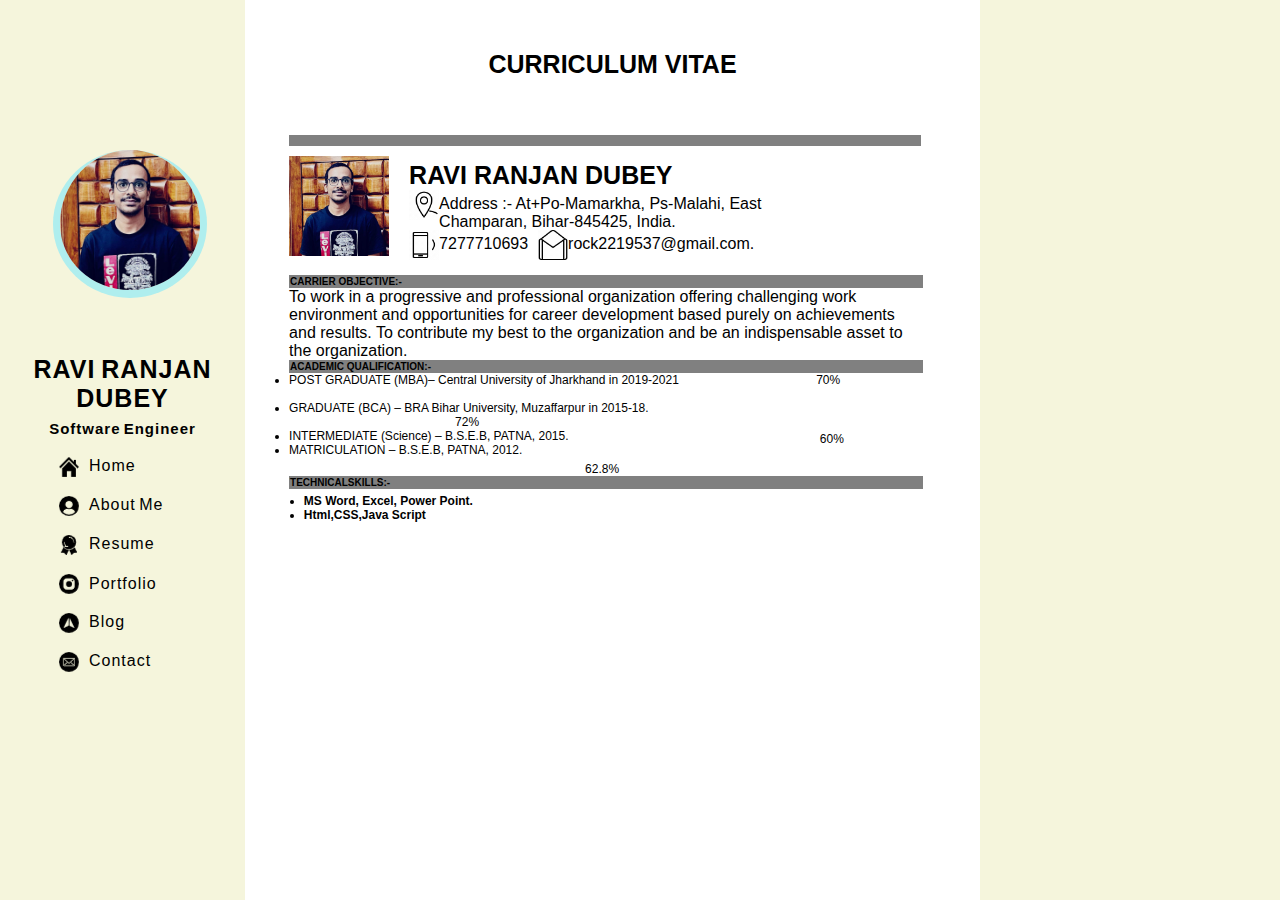
==== index.html @ 03d7bc8d "redo" ====
<!DOCTYPE html>
<html lang="en">
    <head>
        <title >
            Ravi Ranjan Dubay
        </title>
        <link rel="stylesheet" href="css/style.css">
        <link rel="apple-touch-icon" sizes="180x180" href="Assets/Images/apple-touch-icon.png">
        <link rel="icon" type="image/png" sizes="32x32" href="Assets/Images/favicon-32x32.png">
        <link rel="icon" type="image/png" sizes="16x16" href="Assets/Images/favicon-16x16.png">
        <link rel="manifest" href="Assets/Images/site.webmanifest">
        <link rel="mask-icon" href="Assets/Images/safari-pinned-tab.svg" color="#5bbad5">
        <meta name="msapplication-TileColor" content="#da532c">
        <meta name="theme-color" content="#ffffff">   
    <style>
        *{
    margin: 0;
    padding: 0;
}
body{
    font-family: sans-serif;
}
.Main-Div{
    display: flex;
    height: 100vh;
    width: 100%;
}

.row-1{
    letter-spacing: 1px;
    /* font-family: sans-serif; */
    word-spacing: -2px;
    width: 25%;
    background-color: beige;

}
.profile-img{
    border-right: 7px solid paleturquoise;
    height: 140px;
    width: 140px;
    border-radius: 50%;
    position: absolute;
    margin: 150px -70px;
    border-bottom: 8px solid paleturquoise;
    border-left: 7px solid paleturquoise;
}
#img-pro{
    position: relative;
    text-align: center;
    height: 30%;
    background-image: url("resume-bg-59c9a973e40d0dc42d9bb608677236d5.webp");
}
#p-name{
    font-size: 25px;
    text-align: center;
    margin-top: 85px;
    text-transform: uppercase;
    font-weight: 600;
    /* font-family: sans-serif; */
}
#p-soft{
    font-size: 15px;
    text-align: center;
    font-weight: 600;
    margin-top: 7px;
    
}
#ul-1{
    list-style-type: none;
    margin-top: 10px;
    width: 60%;
   
}

#div-list{
    display: flex;
    justify-content: center;

}
#anchor-tag{
    display: contents;
    text-decoration: none;
    color: black;
    height: 39px;
    width: 100%;
    padding: 10px;
}
.list-home{
    height: 39px;
    width: 100%;
    display: flex;
    align-items: center;

}
 #img{
    padding: 10px
} 
#list-cont{
    width: 100%;
    height: 100%;
    margin-top: 20px;
}
#ul-1>li:hover{
    background-color:darkturquoise ;
    border-top-left-radius: 25px;
    border-bottom-left-radius: 25px;
    height: 39px;
    width: 100%;
}


/* row to Starting Here*/

#Row-2-Main-Div{
    width: 75%;
    border-right: 300px solid beige;
}
#head{
    text-align: center;
    font-size:25px;
    font-weight: 600;
    top: 5.5%;
    position: relative;
    height: 15%
}
#HrResume{
    left: 6%;
    width: 86%;
    position: relative;
    font-weight: 600;
    background-color: gray;
    height: 11px;
}
#ImageDiv{
    display: flex;
    top: 10px;
    left: 6%;
    position: relative;
    width: 87%;
}

#imgpro{
    width: 100px;
}
#ResName{
    font-size: 25px;
    font-weight: 600;
    text-transform: uppercase;
}
#detailImg{
    width: 30px;
}
#contact{
    display: flex;
    position: relative;
    top: 4px;
}
#details{
    position: relative;
    top: 5px;
}
#gmailDiv{
    display: flex;
    position: relative;
    left: 10px;
}
#text{
    height: 94px;
    width: 64%;
    top: 5px;
    position: relative;
    left: 20px;
}
#CarObj{
    left: 6%;
    width: 86%;
    background-color: grey;
    position: relative;
    height: 11px;
    padding: 1px;
}
#Carries{
    font-size: 10px;
    position: relative;
    font-weight: 600;
    top: 25px;
}
#textok{
    top: 25px;
    width: 86%;
    position: relative;
    left: 6%;
}
#ul-list{
    position: relative;
    width: 86%;
    left: 6%;
    top: 25px;
    font-size: 12px;
}
#PercentagePG{
    position: relative;
    left: 134px;
}
#PercentageGraduation{
    position: relative;
    left: 166px;
}
#PercentageInter{
    position: relative;
    left: 248px;
    top: 3px;
}
#PercentageMatri{
    position: relative;
    left: 296px;
    top: 5px;
}
.linePg {
    height: 3.5px;
    background: grey;
    position: absolute;
    top: 8px;
    left: 472px;     
}
.lineGraduation{
    height: 3.5px;
    background: grey;
    position: absolute;
    top: 22px;
    left: 472px;
}
.lineInter{
    height: 3.5px;
    background: grey;
    position: absolute;
    top: 38px;
    left: 470px;
}
.lineMtric{
    height: 3.5px;
    background: grey;
    position: absolute;
    top: 52px;
    left: 470px;

}
#line_r{
    /* -webkit-animation: line_r_animation 3s infinite; */
    animation: line_r_animation 3s infinite;
  }
  @keyframes line_r_animation {
    0%   {left: calc(2% + 50px); width: 0px;}
    35%   {left: calc(2% + 0px); width: 50px;}
    70%   {left: calc(2% + 0px); width: 0px;}
    100%   {left: calc(2% + 0px); width: 0px;}
}
@-webkit-keyframes line_r_animation {
    0%   {right: calc(2% + 50px); width: 0px;}
    35%   {right: calc(2% + 0px); width: 50px;}
    70%   {right: calc(2% + 0px); width: 0px;}
    100%   {right: calc(2% + 0px); width: 0px;}
}
@keyframes line_r_animation {
    0%   {right: calc(2% + 50px); width: 0px;}
    35%   {right: calc(2% + 0px); width: 50px;}
    70%   {right: calc(2% + 0px); width: 0px;}
    100%   {right: calc(2% + 0px); width: 0px;}
}
/* graduation Animation Start Here...... */
#line_gradu{
    /* -webkit-animation: line_r_animation 3s infinite; */
    animation: line_gradu_animation 3s infinite;
  }
  @keyframes line_gradu_animation {
    0%   {left: calc(2% + 50px); width: 0px;}
    35%   {left: calc(2% + 0px); width: 50px;}
    70%   {left: calc(2% + 0px); width: 0px;}
    100%   {left: calc(2% + 0px); width: 0px;}
}
@-webkit-keyframes line_gradu_animation {
    0%   {right: calc(2% + 50px); width: 0px;}
    35%   {right: calc(2% + 0px); width: 50px;}
    70%   {right: calc(2% + 0px); width: 0px;}
    100%   {right: calc(2% + 0px); width: 0px;}
}
@keyframes line_gradu_animation {
    0%   {right: calc(2% + 50px); width: 0px;}
    35%   {right: calc(2% + 0px); width: 50px;}
    70%   {right: calc(2% + 0px); width: 0px;}
    100%   {right: calc(2% + 0px); width: 0px;}
}

#line_inter{
        /* -webkit-animation: line_r_animation 3s infinite; */
        animation: line_gradu_animation 3s infinite;
    }
    @keyframes line_inter_animation {
      0%   {left: calc(2% + 50px); width: 0px;}
      35%   {left: calc(2% + 0px); width: 50px;}
      70%   {left: calc(2% + 0px); width: 0px;}
      100%   {left: calc(2% + 0px); width: 0px;}
  }
  @-webkit-keyframes line_inter_animation {
      0%   {right: calc(2% + 50px); width: 0px;}
      35%   {right: calc(2% + 0px); width: 50px;}
      70%   {right: calc(2% + 0px); width: 0px;}
      100%   {right: calc(2% + 0px); width: 0px;}
  }
  @keyframes line_inter_animation {
      0%   {right: calc(2% + 50px); width: 0px;}
      35%   {right: calc(2% + 0px); width: 50px;}
      70%   {right: calc(2% + 0px); width: 0px;}
      100%   {right: calc(2% + 0px); width: 0px;}
  }
#line_matric{
    /* -webkit-animation: line_r_animation 3s infinite; */
    animation: line_matric_animation 3s infinite;
  }
  @keyframes line_matric_animation {
    0%   {left: calc(2% + 50px); width: 0px;}
    35%   {left: calc(2% + 0px); width: 50px;}
    70%   {left: calc(2% + 0px); width: 0px;}
    100%   {left: calc(2% + 0px); width: 0px;}
}
@-webkit-keyframes line_matric_animation {
    0%   {right: calc(2% + 50px); width: 0px;}
    35%   {right: calc(2% + 0px); width: 50px;}
    70%   {right: calc(2% + 0px); width: 0px;}
    100%   {right: calc(2% + 0px); width: 0px;}
}
@keyframes line_matric_animation {
    0%   {right: calc(2% + 50px); width: 0px;}
    35%   {right: calc(2% + 0px); width: 50px;}
    70%   {right: calc(2% + 0px); width: 0px;}
    100%   {right: calc(2% + 0px); width: 0px;}
}

#skillobj{
    left: 6%;
    width: 86%;
    background-color: grey;
    position: relative;
    height: 11px;
    padding: 1px;
    top: 5px;
}
#skill{
    font-size: 10px;
    position: relative;
    font-weight: 600;
    top: 25px;
}
#Ul-Skill{
    position: relative;
    width: 86%;
    left: 8%;
    top: 10px;
    font-size: 12px;
}
    </style>
    </head>
    <body id="body">
        <!-- cmmnt -->
        <div class="Main-Div">
            <div class="row-1">
                <div id="img-pro" >
                    <a href="Assets/ravi.jpg" target="_blank" >
                    <img src="Assets/ravi.jpg" class="profile-img" title="View Profile Picture" alt="Profile Picture Not Found">
                </a>
                </div>
                <div id="p-name">
                    Ravi Ranjan Dubey
                </div>
                <div id="p-soft">
                    Software Engineer
                </div>
                <div id="div-list">
                    <ul id="ul-1">
                        <li>
                           <div class="list-home">
                            <a href="file:///C:/Users/dhana/Desktop/Workshop/Resume/Home-done/index.html" target="_blank" id="anchor-tag">
                                <img src="Assets/Png-Icons/home-2490.png" id="img" alt="Icon Not Found">
                                <div id="list-cont">Home</div>
                            </a> 
                            </div>
                        </li>
                        <li>
                            <div class="list-home">
                                <a href="https://www.google.com/" target="_blank" id="anchor-tag">
                                    <img src="Assets/Png-Icons/user-3296.png" id="img" alt="Icon Not Found">
                                   <div id="list-cont"> About Me</div>
                                </a> 
                            </div>
                        </li>
                        <li>
                            <div class="list-home">
                                <a href="Assets/Ravi-Ranjan-Dubey-Resume.pdf"target="_blank"  id="anchor-tag">
                                    <img src="Assets/Png-Icons/badge-1333.png" id="img" alt="Icon Not Found">
                                   <div id="list-cont"> Resume</div>
                                </a> 
                            </div>
                        </li>
                        <li>
                            <div class="list-home">   
                             <a href="https://www.google.com/" target="_blank" id="anchor-tag">
                                <img src="Assets/Png-Icons/instagram-logo-3289.png" id="img" alt="Icon Not Found">
                               <div> Portfolio</div>
                            </a> 
                            </div>
                        </li>
                        <li>
                            <div class="list-home">
                                <a href="https://www.google.com/" target="_blank" id="anchor-tag">
                                    <img src="Assets/Png-Icons/north-arrow-5289.png" id="img" alt="Icon Not Found">
                                    <div id="list-cont">Blog</div>                              </a> 
                            </div>
                        </li>
                        <li>
                            <div class="list-home">
                                <a href="https://www.google.com/" target="_blank" id="anchor-tag">
                                    <img src="Assets/Png-Icons/mail-5709.png" id="img" alt="Icon Not Found">
                                    <div id="list-cont">Contact</div>
                                </a> 
                            </div>
                        </li>
                    </ul>
                </div>
            </div>
            <div id="Row-2-Main-Div">
                <div id="head">
                    CURRICULUM VITAE
                </div>
                <div id="HrResume"></div>
                <div id="ImageDiv">
                    <div>
                        <img src="Assets/ravi.jpg"  id="imgpro" alt="Image Not Found">
                    </div>
                    <div id="text">
                        <div id="ResName">
                            Ravi Ranjan Dubey
                        </div>
                        <div style="display: flex;">
                            <div>
                                <img src="Assets/Animations/icons8-address.gif" id="detailImg" alt="Animation Not Found"></div>
                            <div id="details">
                                Address :- At+Po-Mamarkha, Ps-Malahi, East Champaran, Bihar-845425, India.
                            </div>
                        </div>
                        <div  id="contact">
                            <div>
                                <img src="Assets/Animations/icons8-phonelink-ring.gif" id="detailImg" alt="Animation not found">
                            </div>
                            <div id="details">
                                7277710693
                            </div>
                         <div id="gmailDiv">
                            <div>
                                <img src="Assets/Animations/icons8-gmail.gif" id="detailImg" alt="img not found">
                            </div>
                            <div  id="details">
                                rock2219537@gmail.com.
                            </div>
                        </div>
                        </div>
                    </div>
                </div>
                <div id="Carries">
                    <div id="CarObj">
                        CARRIER OBJECTIVE:-
                    </div>
                </div>
                <div id="textok">
                    To work in a progressive and professional organization offering challenging work environment and opportunities for career development based purely on achievements and results. To contribute my best to the organization and be an indispensable asset to the organization. 
                </div>
                <div id="Carries">
                    <div id="CarObj">
                        ACADEMIC QUALIFICATION:-
                    </div>
                </div>
                <div>
                    <ul id="ul-list">
                        <li >
                            <span>POST GRADUATE (MBA)– Central University of Jharkhand in 2019-2021</span> 
                            <span id="line_r" class="linePg"> </span>
                             <span id="PercentagePG">
                                70%
                             </span>
                         </li>
                         <br>
                        <li >
                            GRADUATE (BCA) – BRA Bihar University, Muzaffarpur in 2015-18.
                        </li>
                        <div id="line_gradu" class="lineGraduation"> </div>
                        <span id="PercentageGraduation">
                            72%
                        </span>
                        <br>
                        <li >
                            INTERMEDIATE (Science) – B.S.E.B, PATNA, 2015.
                            <div id="line_inter" class="lineInter"> </div>
                         <span id="PercentageInter"> 
                            60%
                        </span>
                        <br>
                        <li > 
                            MATRICULATION – B.S.E.B, PATNA, 2012.
                        </li>
                            <div id="line_matric" class="lineMtric"> 
                            </div>
                             <span id="PercentageMatri"> 
                                62.8%
                            </span>
                    </ul>
                </div>
                <div id="skill">
                    <div id="skillobj">
                        TECHNICALSKILLS:-
                    </div>
                    <div>
                        <ul id="Ul-Skill">
                            <li>MS Word, Excel, Power Point.</li>
                            <li>Html,CSS,Java Script</li>
                        </ul>
                    </div>
                </div>
            </div>
        </div>
    </body>
</html>
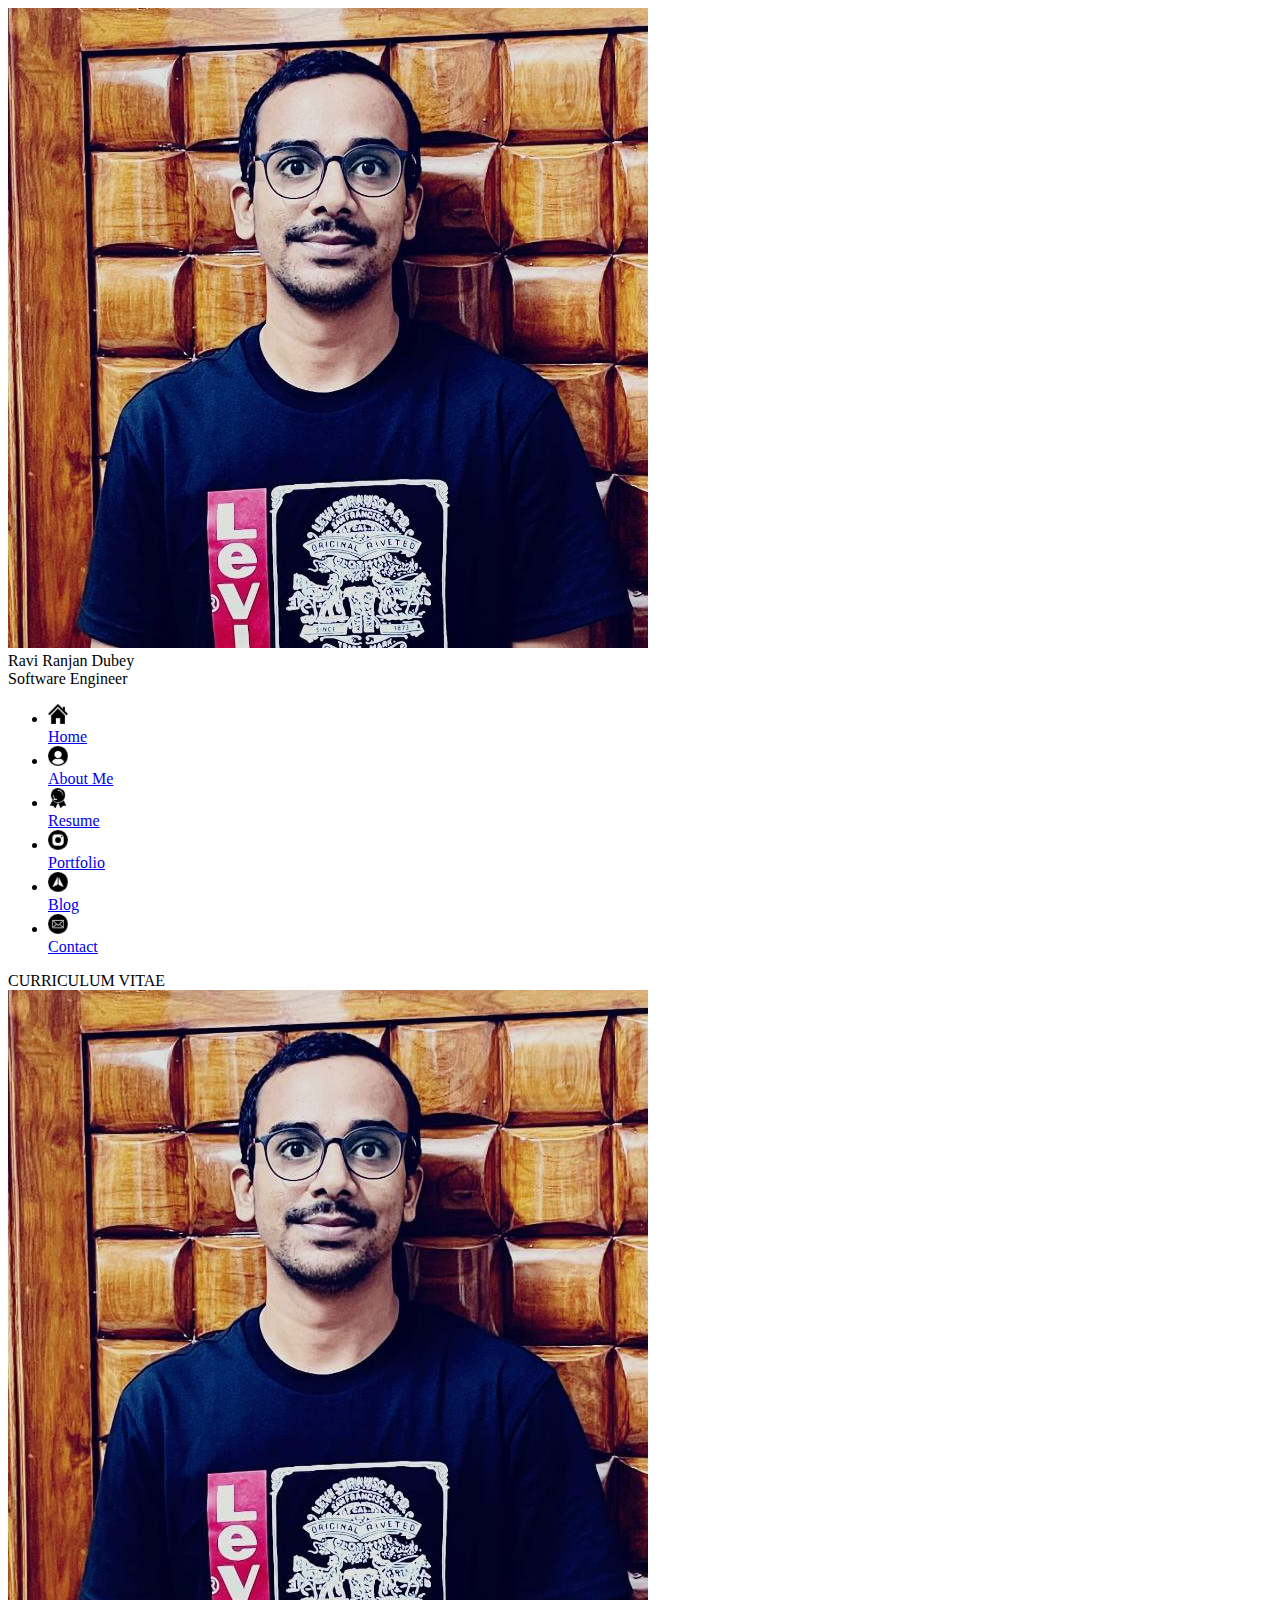
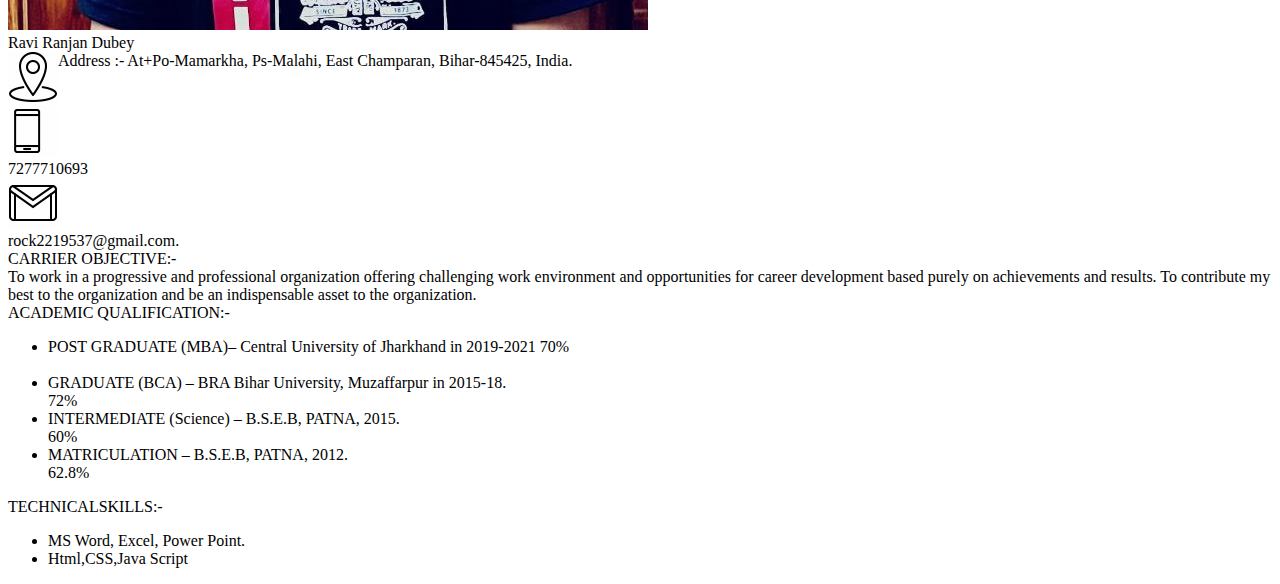
==== commit e0e4da87: "Update index.html" ====
--- a/index.html
+++ b/index.html
@@ -11,354 +11,7 @@
         <link rel="manifest" href="Assets/Images/site.webmanifest">
         <link rel="mask-icon" href="Assets/Images/safari-pinned-tab.svg" color="#5bbad5">
         <meta name="msapplication-TileColor" content="#da532c">
-        <meta name="theme-color" content="#ffffff">   
-    <style>
-        *{
-    margin: 0;
-    padding: 0;
-}
-body{
-    font-family: sans-serif;
-}
-.Main-Div{
-    display: flex;
-    height: 100vh;
-    width: 100%;
-}
-
-.row-1{
-    letter-spacing: 1px;
-    /* font-family: sans-serif; */
-    word-spacing: -2px;
-    width: 25%;
-    background-color: beige;
-
-}
-.profile-img{
-    border-right: 7px solid paleturquoise;
-    height: 140px;
-    width: 140px;
-    border-radius: 50%;
-    position: absolute;
-    margin: 150px -70px;
-    border-bottom: 8px solid paleturquoise;
-    border-left: 7px solid paleturquoise;
-}
-#img-pro{
-    position: relative;
-    text-align: center;
-    height: 30%;
-    background-image: url("resume-bg-59c9a973e40d0dc42d9bb608677236d5.webp");
-}
-#p-name{
-    font-size: 25px;
-    text-align: center;
-    margin-top: 85px;
-    text-transform: uppercase;
-    font-weight: 600;
-    /* font-family: sans-serif; */
-}
-#p-soft{
-    font-size: 15px;
-    text-align: center;
-    font-weight: 600;
-    margin-top: 7px;
-    
-}
-#ul-1{
-    list-style-type: none;
-    margin-top: 10px;
-    width: 60%;
-   
-}
-
-#div-list{
-    display: flex;
-    justify-content: center;
-
-}
-#anchor-tag{
-    display: contents;
-    text-decoration: none;
-    color: black;
-    height: 39px;
-    width: 100%;
-    padding: 10px;
-}
-.list-home{
-    height: 39px;
-    width: 100%;
-    display: flex;
-    align-items: center;
-
-}
- #img{
-    padding: 10px
-} 
-#list-cont{
-    width: 100%;
-    height: 100%;
-    margin-top: 20px;
-}
-#ul-1>li:hover{
-    background-color:darkturquoise ;
-    border-top-left-radius: 25px;
-    border-bottom-left-radius: 25px;
-    height: 39px;
-    width: 100%;
-}
-
-
-/* row to Starting Here*/
-
-#Row-2-Main-Div{
-    width: 75%;
-    border-right: 300px solid beige;
-}
-#head{
-    text-align: center;
-    font-size:25px;
-    font-weight: 600;
-    top: 5.5%;
-    position: relative;
-    height: 15%
-}
-#HrResume{
-    left: 6%;
-    width: 86%;
-    position: relative;
-    font-weight: 600;
-    background-color: gray;
-    height: 11px;
-}
-#ImageDiv{
-    display: flex;
-    top: 10px;
-    left: 6%;
-    position: relative;
-    width: 87%;
-}
-
-#imgpro{
-    width: 100px;
-}
-#ResName{
-    font-size: 25px;
-    font-weight: 600;
-    text-transform: uppercase;
-}
-#detailImg{
-    width: 30px;
-}
-#contact{
-    display: flex;
-    position: relative;
-    top: 4px;
-}
-#details{
-    position: relative;
-    top: 5px;
-}
-#gmailDiv{
-    display: flex;
-    position: relative;
-    left: 10px;
-}
-#text{
-    height: 94px;
-    width: 64%;
-    top: 5px;
-    position: relative;
-    left: 20px;
-}
-#CarObj{
-    left: 6%;
-    width: 86%;
-    background-color: grey;
-    position: relative;
-    height: 11px;
-    padding: 1px;
-}
-#Carries{
-    font-size: 10px;
-    position: relative;
-    font-weight: 600;
-    top: 25px;
-}
-#textok{
-    top: 25px;
-    width: 86%;
-    position: relative;
-    left: 6%;
-}
-#ul-list{
-    position: relative;
-    width: 86%;
-    left: 6%;
-    top: 25px;
-    font-size: 12px;
-}
-#PercentagePG{
-    position: relative;
-    left: 134px;
-}
-#PercentageGraduation{
-    position: relative;
-    left: 166px;
-}
-#PercentageInter{
-    position: relative;
-    left: 248px;
-    top: 3px;
-}
-#PercentageMatri{
-    position: relative;
-    left: 296px;
-    top: 5px;
-}
-.linePg {
-    height: 3.5px;
-    background: grey;
-    position: absolute;
-    top: 8px;
-    left: 472px;     
-}
-.lineGraduation{
-    height: 3.5px;
-    background: grey;
-    position: absolute;
-    top: 22px;
-    left: 472px;
-}
-.lineInter{
-    height: 3.5px;
-    background: grey;
-    position: absolute;
-    top: 38px;
-    left: 470px;
-}
-.lineMtric{
-    height: 3.5px;
-    background: grey;
-    position: absolute;
-    top: 52px;
-    left: 470px;
-
-}
-#line_r{
-    /* -webkit-animation: line_r_animation 3s infinite; */
-    animation: line_r_animation 3s infinite;
-  }
-  @keyframes line_r_animation {
-    0%   {left: calc(2% + 50px); width: 0px;}
-    35%   {left: calc(2% + 0px); width: 50px;}
-    70%   {left: calc(2% + 0px); width: 0px;}
-    100%   {left: calc(2% + 0px); width: 0px;}
-}
-@-webkit-keyframes line_r_animation {
-    0%   {right: calc(2% + 50px); width: 0px;}
-    35%   {right: calc(2% + 0px); width: 50px;}
-    70%   {right: calc(2% + 0px); width: 0px;}
-    100%   {right: calc(2% + 0px); width: 0px;}
-}
-@keyframes line_r_animation {
-    0%   {right: calc(2% + 50px); width: 0px;}
-    35%   {right: calc(2% + 0px); width: 50px;}
-    70%   {right: calc(2% + 0px); width: 0px;}
-    100%   {right: calc(2% + 0px); width: 0px;}
-}
-/* graduation Animation Start Here...... */
-#line_gradu{
-    /* -webkit-animation: line_r_animation 3s infinite; */
-    animation: line_gradu_animation 3s infinite;
-  }
-  @keyframes line_gradu_animation {
-    0%   {left: calc(2% + 50px); width: 0px;}
-    35%   {left: calc(2% + 0px); width: 50px;}
-    70%   {left: calc(2% + 0px); width: 0px;}
-    100%   {left: calc(2% + 0px); width: 0px;}
-}
-@-webkit-keyframes line_gradu_animation {
-    0%   {right: calc(2% + 50px); width: 0px;}
-    35%   {right: calc(2% + 0px); width: 50px;}
-    70%   {right: calc(2% + 0px); width: 0px;}
-    100%   {right: calc(2% + 0px); width: 0px;}
-}
-@keyframes line_gradu_animation {
-    0%   {right: calc(2% + 50px); width: 0px;}
-    35%   {right: calc(2% + 0px); width: 50px;}
-    70%   {right: calc(2% + 0px); width: 0px;}
-    100%   {right: calc(2% + 0px); width: 0px;}
-}
-
-#line_inter{
-        /* -webkit-animation: line_r_animation 3s infinite; */
-        animation: line_gradu_animation 3s infinite;
-    }
-    @keyframes line_inter_animation {
-      0%   {left: calc(2% + 50px); width: 0px;}
-      35%   {left: calc(2% + 0px); width: 50px;}
-      70%   {left: calc(2% + 0px); width: 0px;}
-      100%   {left: calc(2% + 0px); width: 0px;}
-  }
-  @-webkit-keyframes line_inter_animation {
-      0%   {right: calc(2% + 50px); width: 0px;}
-      35%   {right: calc(2% + 0px); width: 50px;}
-      70%   {right: calc(2% + 0px); width: 0px;}
-      100%   {right: calc(2% + 0px); width: 0px;}
-  }
-  @keyframes line_inter_animation {
-      0%   {right: calc(2% + 50px); width: 0px;}
-      35%   {right: calc(2% + 0px); width: 50px;}
-      70%   {right: calc(2% + 0px); width: 0px;}
-      100%   {right: calc(2% + 0px); width: 0px;}
-  }
-#line_matric{
-    /* -webkit-animation: line_r_animation 3s infinite; */
-    animation: line_matric_animation 3s infinite;
-  }
-  @keyframes line_matric_animation {
-    0%   {left: calc(2% + 50px); width: 0px;}
-    35%   {left: calc(2% + 0px); width: 50px;}
-    70%   {left: calc(2% + 0px); width: 0px;}
-    100%   {left: calc(2% + 0px); width: 0px;}
-}
-@-webkit-keyframes line_matric_animation {
-    0%   {right: calc(2% + 50px); width: 0px;}
-    35%   {right: calc(2% + 0px); width: 50px;}
-    70%   {right: calc(2% + 0px); width: 0px;}
-    100%   {right: calc(2% + 0px); width: 0px;}
-}
-@keyframes line_matric_animation {
-    0%   {right: calc(2% + 50px); width: 0px;}
-    35%   {right: calc(2% + 0px); width: 50px;}
-    70%   {right: calc(2% + 0px); width: 0px;}
-    100%   {right: calc(2% + 0px); width: 0px;}
-}
-
-#skillobj{
-    left: 6%;
-    width: 86%;
-    background-color: grey;
-    position: relative;
-    height: 11px;
-    padding: 1px;
-    top: 5px;
-}
-#skill{
-    font-size: 10px;
-    position: relative;
-    font-weight: 600;
-    top: 25px;
-}
-#Ul-Skill{
-    position: relative;
-    width: 86%;
-    left: 8%;
-    top: 10px;
-    font-size: 12px;
-}
-    </style>
+        <meta name="theme-color" content="#ffffff">
     </head>
     <body id="body">
         <!-- cmmnt -->
@@ -527,4 +180,4 @@
             </div>
         </div>
     </body>
-</html>+</html>
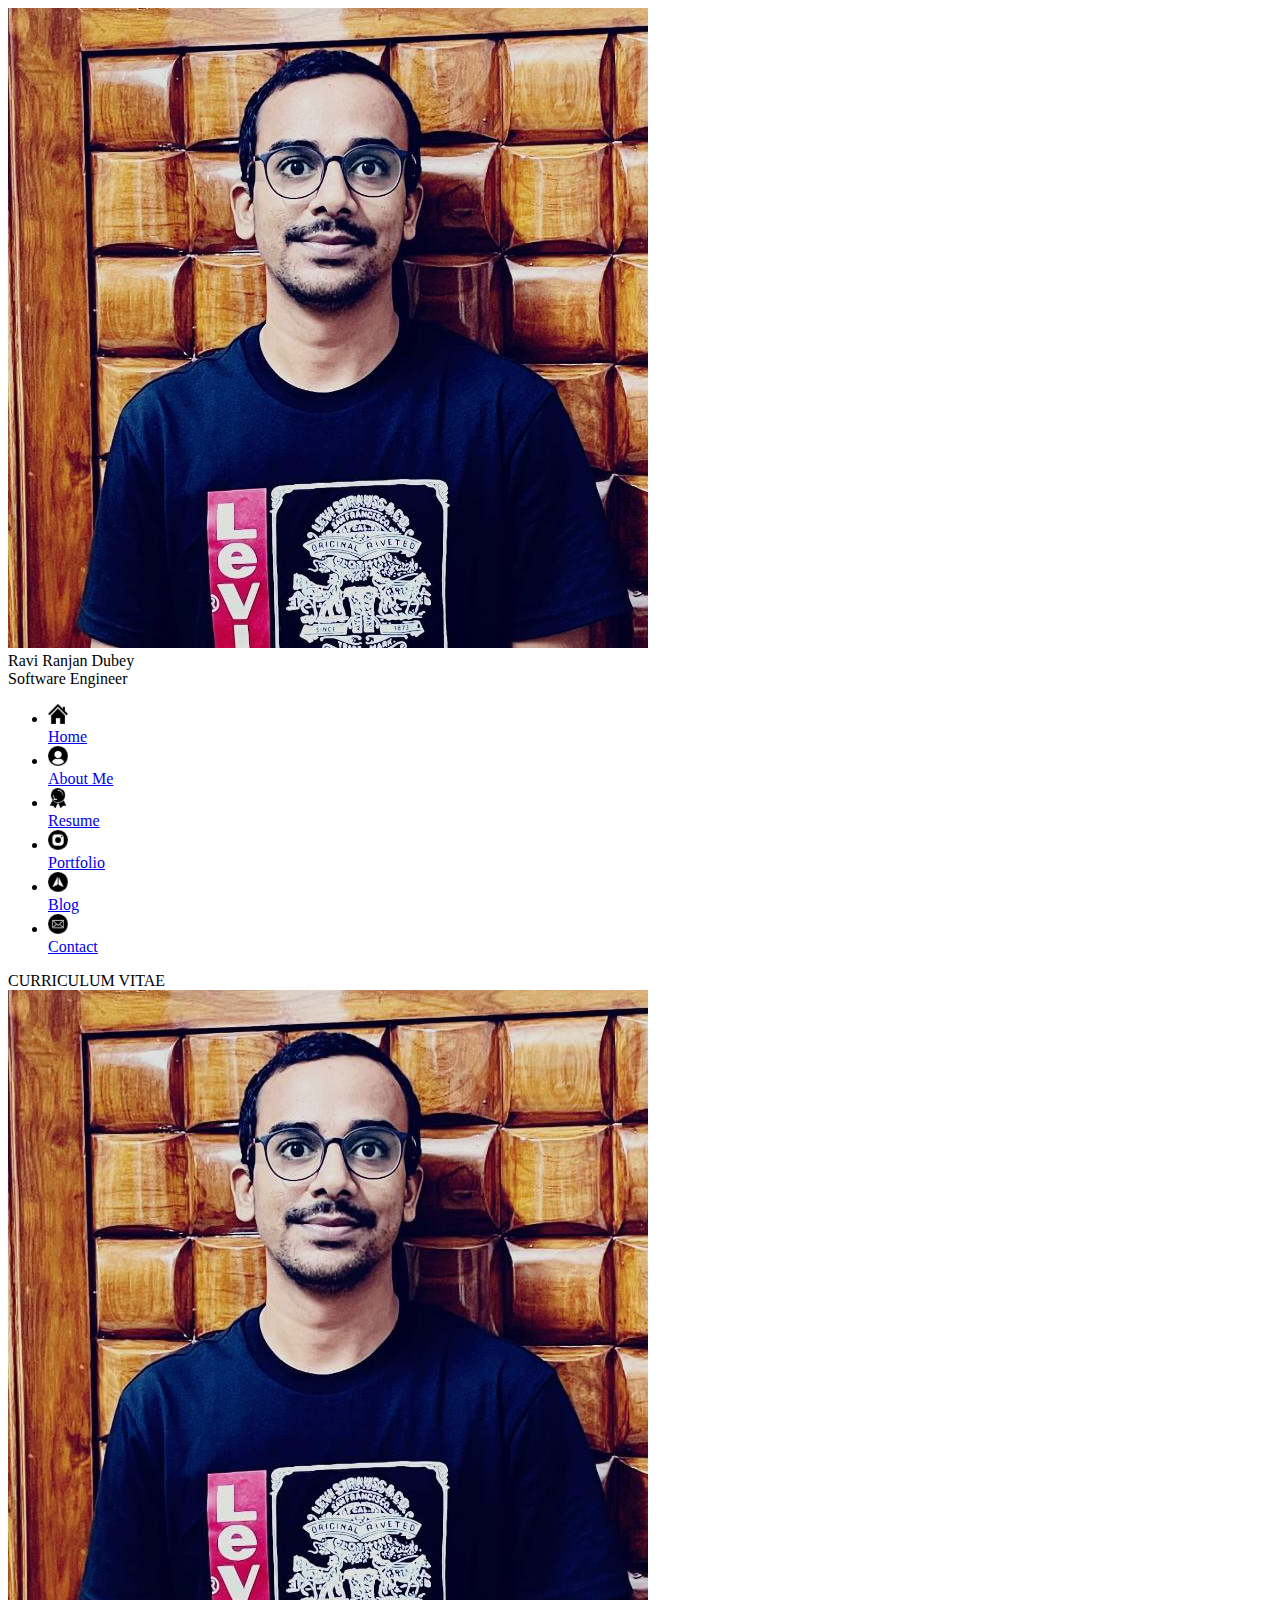
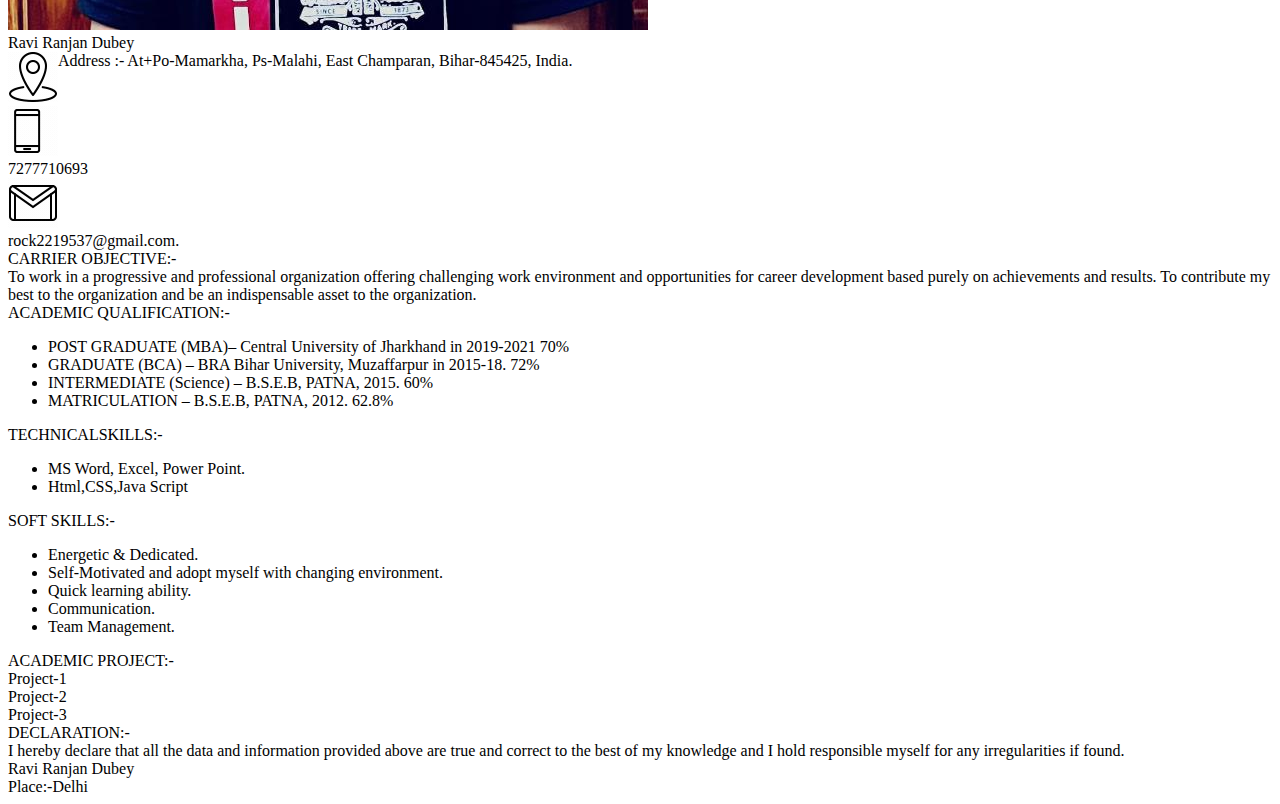
==== commit 56fbbc84: "final" ====
--- a/index.html
+++ b/index.html
@@ -11,10 +11,9 @@
         <link rel="manifest" href="Assets/Images/site.webmanifest">
         <link rel="mask-icon" href="Assets/Images/safari-pinned-tab.svg" color="#5bbad5">
         <meta name="msapplication-TileColor" content="#da532c">
-        <meta name="theme-color" content="#ffffff">
+        <meta name="theme-color" content="#ffffff">   
     </head>
     <body id="body">
-        <!-- cmmnt -->
         <div class="Main-Div">
             <div class="row-1">
                 <div id="img-pro" >
@@ -133,7 +132,7 @@
                 </div>
                 <div>
                     <ul id="ul-list">
-                        <li >
+                        <li style="position: absolute;">
                             <span>POST GRADUATE (MBA)– Central University of Jharkhand in 2019-2021</span> 
                             <span id="line_r" class="linePg"> </span>
                              <span id="PercentagePG">
@@ -141,29 +140,29 @@
                              </span>
                          </li>
                          <br>
-                        <li >
+                        <li style="position: absolute;">
                             GRADUATE (BCA) – BRA Bihar University, Muzaffarpur in 2015-18.
-                        </li>
-                        <div id="line_gradu" class="lineGraduation"> </div>
-                        <span id="PercentageGraduation">
-                            72%
-                        </span>
+                            <span id="line_gradu" class="lineGraduation"> </span>
+                            <span id="PercentageGraduation">
+                                72%
+                            </span>
+                        </li>
                         <br>
-                        <li >
+                        <li style="position: absolute;">
                             INTERMEDIATE (Science) – B.S.E.B, PATNA, 2015.
-                            <div id="line_inter" class="lineInter"> </div>
-                         <span id="PercentageInter"> 
-                            60%
-                        </span>
+                            <span id="line_inter" class="lineInter"> </span>
+                            <span id="PercentageInter"> 
+                                60%
+                            </span> 
+                        </li>
                         <br>
-                        <li > 
+                        <li>
                             MATRICULATION – B.S.E.B, PATNA, 2012.
-                        </li>
-                            <div id="line_matric" class="lineMtric"> 
-                            </div>
-                             <span id="PercentageMatri"> 
+                            <span id="line_matric" class="lineMtric"> </span>
+                            <span id="PercentageMatri"> 
                                 62.8%
                             </span>
+                        </li>
                     </ul>
                 </div>
                 <div id="skill">
@@ -177,7 +176,46 @@
                         </ul>
                     </div>
                 </div>
+                <!-- SOFT SKILLS Strt Here -->
+                <div id="soft-skill">
+                    <div id="Softskillobj">
+                        SOFT SKILLS:-
+                    </div>
+                    <div>
+                        <ul id="Ul-Softskill">
+                            <li>Energetic & Dedicated.</li>
+                            <li>Self-Motivated and adopt myself with changing environment.</li>
+                            <li>Quick learning ability.</li>
+                            <li>Communication.</li>
+                            <li>Team Management.</li>
+                        </ul>
+                    </div>
+                </div>
+                <div id="Project"></div>
+                <div id="Project-obj">
+                    ACADEMIC PROJECT:-
+                </div>
+                <div id="Ul-Project">
+                    <li>Project-1</li>
+                    <li>Project-2</li>
+                    <li>Project-3</li>
+                </div>
+                <div id="declaration">
+                </div>
+                <div id="declaration-obj">
+                    DECLARATION:-
+                </div>
+                <div id="Dec-text">
+                    I hereby declare that all the data and information provided above are true and correct to the best
+                    of my knowledge and I hold responsible myself for any irregularities if found. 
+                </div>
+                <div id="footer">
+                    Ravi Ranjan Dubey 
+                </div>
+                <div id="footer">
+                    Place:-Delhi
+                </div>
             </div>
         </div>
     </body>
-</html>
+</html>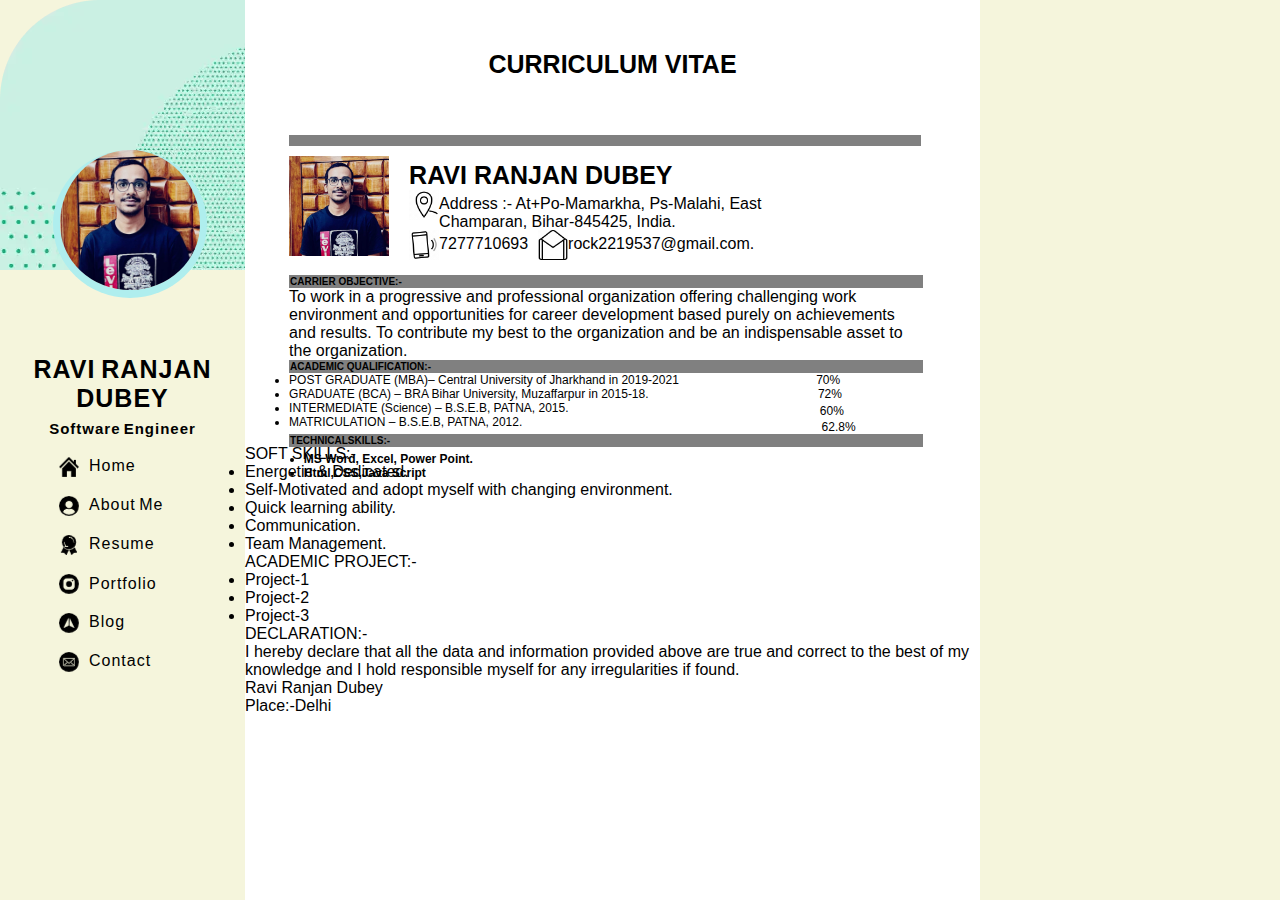
==== commit 6627db04: "asse" ====
--- a/index.html
+++ b/index.html
@@ -5,11 +5,11 @@
             Ravi Ranjan Dubay
         </title>
         <link rel="stylesheet" href="css/style.css">
-        <link rel="apple-touch-icon" sizes="180x180" href="Assets/Images/apple-touch-icon.png">
-        <link rel="icon" type="image/png" sizes="32x32" href="Assets/Images/favicon-32x32.png">
-        <link rel="icon" type="image/png" sizes="16x16" href="Assets/Images/favicon-16x16.png">
-        <link rel="manifest" href="Assets/Images/site.webmanifest">
-        <link rel="mask-icon" href="Assets/Images/safari-pinned-tab.svg" color="#5bbad5">
+        <link rel="apple-touch-icon" sizes="180x180" href="assets/Images/apple-touch-icon.png">
+        <link rel="icon" type="image/png" sizes="32x32" href="assets/Images/favicon-32x32.png">
+        <link rel="icon" type="image/png" sizes="16x16" href="assets/Images/favicon-16x16.png">
+        <link rel="manifest" href="assets/Images/site.webmanifest">
+        <link rel="mask-icon" href="assets/Images/safari-pinned-tab.svg" color="#5bbad5">
         <meta name="msapplication-TileColor" content="#da532c">
         <meta name="theme-color" content="#ffffff">   
     </head>
@@ -17,8 +17,8 @@
         <div class="Main-Div">
             <div class="row-1">
                 <div id="img-pro" >
-                    <a href="Assets/ravi.jpg" target="_blank" >
-                    <img src="Assets/ravi.jpg" class="profile-img" title="View Profile Picture" alt="Profile Picture Not Found">
+                    <a href="assets/ravi.jpg" target="_blank" >
+                    <img src="assets/ravi.jpg" class="profile-img" title="View Profile Picture" alt="Profile Picture Not Found">
                 </a>
                 </div>
                 <div id="p-name">
@@ -32,7 +32,7 @@
                         <li>
                            <div class="list-home">
                             <a href="file:///C:/Users/dhana/Desktop/Workshop/Resume/Home-done/index.html" target="_blank" id="anchor-tag">
-                                <img src="Assets/Png-Icons/home-2490.png" id="img" alt="Icon Not Found">
+                                <img src="assets/Png-Icons/home-2490.png" id="img" alt="Icon Not Found">
                                 <div id="list-cont">Home</div>
                             </a> 
                             </div>
@@ -40,15 +40,15 @@
                         <li>
                             <div class="list-home">
                                 <a href="https://www.google.com/" target="_blank" id="anchor-tag">
-                                    <img src="Assets/Png-Icons/user-3296.png" id="img" alt="Icon Not Found">
+                                    <img src="assets/Png-Icons/user-3296.png" id="img" alt="Icon Not Found">
                                    <div id="list-cont"> About Me</div>
                                 </a> 
                             </div>
                         </li>
                         <li>
                             <div class="list-home">
-                                <a href="Assets/Ravi-Ranjan-Dubey-Resume.pdf"target="_blank"  id="anchor-tag">
-                                    <img src="Assets/Png-Icons/badge-1333.png" id="img" alt="Icon Not Found">
+                                <a href="assets/Ravi-Ranjan-Dubey-Resume.pdf"target="_blank"  id="anchor-tag">
+                                    <img src="assets/Png-Icons/badge-1333.png" id="img" alt="Icon Not Found">
                                    <div id="list-cont"> Resume</div>
                                 </a> 
                             </div>
@@ -56,7 +56,7 @@
                         <li>
                             <div class="list-home">   
                              <a href="https://www.google.com/" target="_blank" id="anchor-tag">
-                                <img src="Assets/Png-Icons/instagram-logo-3289.png" id="img" alt="Icon Not Found">
+                                <img src="assets/Png-Icons/instagram-logo-3289.png" id="img" alt="Icon Not Found">
                                <div> Portfolio</div>
                             </a> 
                             </div>
@@ -64,14 +64,14 @@
                         <li>
                             <div class="list-home">
                                 <a href="https://www.google.com/" target="_blank" id="anchor-tag">
-                                    <img src="Assets/Png-Icons/north-arrow-5289.png" id="img" alt="Icon Not Found">
+                                    <img src="assets/Png-Icons/north-arrow-5289.png" id="img" alt="Icon Not Found">
                                     <div id="list-cont">Blog</div>                              </a> 
                             </div>
                         </li>
                         <li>
                             <div class="list-home">
                                 <a href="https://www.google.com/" target="_blank" id="anchor-tag">
-                                    <img src="Assets/Png-Icons/mail-5709.png" id="img" alt="Icon Not Found">
+                                    <img src="assets/Png-Icons/mail-5709.png" id="img" alt="Icon Not Found">
                                     <div id="list-cont">Contact</div>
                                 </a> 
                             </div>
@@ -86,7 +86,7 @@
                 <div id="HrResume"></div>
                 <div id="ImageDiv">
                     <div>
-                        <img src="Assets/ravi.jpg"  id="imgpro" alt="Image Not Found">
+                        <img src="assets/ravi.jpg"  id="imgpro" alt="Image Not Found">
                     </div>
                     <div id="text">
                         <div id="ResName">
@@ -94,21 +94,21 @@
                         </div>
                         <div style="display: flex;">
                             <div>
-                                <img src="Assets/Animations/icons8-address.gif" id="detailImg" alt="Animation Not Found"></div>
+                                <img src="assets/Animations/icons8-address.gif" id="detailImg" alt="Animation Not Found"></div>
                             <div id="details">
                                 Address :- At+Po-Mamarkha, Ps-Malahi, East Champaran, Bihar-845425, India.
                             </div>
                         </div>
                         <div  id="contact">
                             <div>
-                                <img src="Assets/Animations/icons8-phonelink-ring.gif" id="detailImg" alt="Animation not found">
+                                <img src="assets/Animations/icons8-phonelink-ring.gif" id="detailImg" alt="Animation not found">
                             </div>
                             <div id="details">
                                 7277710693
                             </div>
                          <div id="gmailDiv">
                             <div>
-                                <img src="Assets/Animations/icons8-gmail.gif" id="detailImg" alt="img not found">
+                                <img src="assets/Animations/icons8-gmail.gif" id="detailImg" alt="img not found">
                             </div>
                             <div  id="details">
                                 rock2219537@gmail.com.
--- a/css/style.css
+++ b/css/style.css
@@ -0,0 +1,345 @@
+*{
+    margin: 0;
+    padding: 0;
+}
+body{
+    font-family: sans-serif;
+}
+.Main-Div{
+    display: flex;
+    height: 100vh;
+    width: 100%;
+}
+
+.row-1{
+    letter-spacing: 1px;
+    /* font-family: sans-serif; */
+    word-spacing: -2px;
+    width: 25%;
+    background-color: beige;
+
+}
+.profile-img{
+    border-right: 7px solid paleturquoise;
+    height: 140px;
+    width: 140px;
+    border-radius: 50%;
+    position: absolute;
+    margin: 150px -70px;
+    border-bottom: 8px solid paleturquoise;
+    border-left: 7px solid paleturquoise;
+}
+#img-pro{
+    position: relative;
+    text-align: center;
+    height: 30%;
+    background-image: url("resume-bg-59c9a973e40d0dc42d9bb608677236d5.webp");
+}
+#p-name{
+    font-size: 25px;
+    text-align: center;
+    margin-top: 85px;
+    text-transform: uppercase;
+    font-weight: 600;
+    /* font-family: sans-serif; */
+}
+#p-soft{
+    font-size: 15px;
+    text-align: center;
+    font-weight: 600;
+    margin-top: 7px;
+    
+}
+#ul-1{
+    list-style-type: none;
+    margin-top: 10px;
+    width: 60%;
+   
+}
+
+#div-list{
+    display: flex;
+    justify-content: center;
+
+}
+#anchor-tag{
+    display: contents;
+    text-decoration: none;
+    color: black;
+    height: 39px;
+    width: 100%;
+    padding: 10px;
+}
+.list-home{
+    height: 39px;
+    width: 100%;
+    display: flex;
+    align-items: center;
+
+}
+ #img{
+    padding: 10px
+} 
+#list-cont{
+    width: 100%;
+    height: 100%;
+    margin-top: 20px;
+}
+#ul-1>li:hover{
+    background-color:darkturquoise ;
+    border-top-left-radius: 25px;
+    border-bottom-left-radius: 25px;
+    height: 39px;
+    width: 100%;
+}
+
+
+/* row to Starting Here*/
+
+#Row-2-Main-Div{
+    width: 75%;
+    border-right: 300px solid beige;
+}
+#head{
+    text-align: center;
+    font-size:25px;
+    font-weight: 600;
+    top: 5.5%;
+    position: relative;
+    height: 15%
+}
+#HrResume{
+    left: 6%;
+    width: 86%;
+    position: relative;
+    font-weight: 600;
+    background-color: gray;
+    height: 11px;
+}
+#ImageDiv{
+    display: flex;
+    top: 10px;
+    left: 6%;
+    position: relative;
+    width: 87%;
+}
+
+#imgpro{
+    width: 100px;
+}
+#ResName{
+    font-size: 25px;
+    font-weight: 600;
+    text-transform: uppercase;
+}
+#detailImg{
+    width: 30px;
+}
+#contact{
+    display: flex;
+    position: relative;
+    top: 4px;
+}
+#details{
+    position: relative;
+    top: 5px;
+}
+#gmailDiv{
+    display: flex;
+    position: relative;
+    left: 10px;
+}
+#text{
+    height: 94px;
+    width: 64%;
+    top: 5px;
+    position: relative;
+    left: 20px;
+}
+#CarObj{
+    left: 6%;
+    width: 86%;
+    background-color: grey;
+    position: relative;
+    height: 11px;
+    padding: 1px;
+}
+#Carries{
+    font-size: 10px;
+    position: relative;
+    font-weight: 600;
+    top: 25px;
+}
+#textok{
+    top: 25px;
+    width: 86%;
+    position: relative;
+    left: 6%;
+}
+#ul-list{
+    position: relative;
+    width: 86%;
+    left: 6%;
+    top: 25px;
+    font-size: 12px;
+}
+#PercentagePG{
+    position: relative;
+    left: 134px;
+}
+#PercentageGraduation{
+    position: relative;
+    left: 166px;
+}
+#PercentageInter{
+    position: relative;
+    left: 248px;
+    top: 3px;
+}
+#PercentageMatri{
+    position: relative;
+    left: 296px;
+    top: 5px;
+}
+.linePg {
+    height: 3.5px;
+    background: grey;
+    position: absolute;
+    top: 8px;
+    left: 472px;     
+}
+.lineGraduation{
+    height: 3.5px;
+    background: grey;
+    position: absolute;
+    top: 22px;
+    left: 472px;
+}
+.lineInter{
+    height: 3.5px;
+    background: grey;
+    position: absolute;
+    top: 38px;
+    left: 470px;
+}
+.lineMtric{
+    height: 3.5px;
+    background: grey;
+    position: absolute;
+    top: 52px;
+    left: 470px;
+
+}
+#line_r{
+    /* -webkit-animation: line_r_animation 3s infinite; */
+    animation: line_r_animation 3s infinite;
+  }
+  @keyframes line_r_animation {
+    0%   {left: calc(2% + 50px); width: 0px;}
+    35%   {left: calc(2% + 0px); width: 50px;}
+    70%   {left: calc(2% + 0px); width: 0px;}
+    100%   {left: calc(2% + 0px); width: 0px;}
+}
+@-webkit-keyframes line_r_animation {
+    0%   {right: calc(2% + 50px); width: 0px;}
+    35%   {right: calc(2% + 0px); width: 50px;}
+    70%   {right: calc(2% + 0px); width: 0px;}
+    100%   {right: calc(2% + 0px); width: 0px;}
+}
+@keyframes line_r_animation {
+    0%   {right: calc(2% + 50px); width: 0px;}
+    35%   {right: calc(2% + 0px); width: 50px;}
+    70%   {right: calc(2% + 0px); width: 0px;}
+    100%   {right: calc(2% + 0px); width: 0px;}
+}
+/* graduation Animation Start Here...... */
+#line_gradu{
+    /* -webkit-animation: line_r_animation 3s infinite; */
+    animation: line_gradu_animation 3s infinite;
+  }
+  @keyframes line_gradu_animation {
+    0%   {left: calc(2% + 50px); width: 0px;}
+    35%   {left: calc(2% + 0px); width: 50px;}
+    70%   {left: calc(2% + 0px); width: 0px;}
+    100%   {left: calc(2% + 0px); width: 0px;}
+}
+@-webkit-keyframes line_gradu_animation {
+    0%   {right: calc(2% + 50px); width: 0px;}
+    35%   {right: calc(2% + 0px); width: 50px;}
+    70%   {right: calc(2% + 0px); width: 0px;}
+    100%   {right: calc(2% + 0px); width: 0px;}
+}
+@keyframes line_gradu_animation {
+    0%   {right: calc(2% + 50px); width: 0px;}
+    35%   {right: calc(2% + 0px); width: 50px;}
+    70%   {right: calc(2% + 0px); width: 0px;}
+    100%   {right: calc(2% + 0px); width: 0px;}
+}
+
+#line_inter{
+        /* -webkit-animation: line_r_animation 3s infinite; */
+        animation: line_gradu_animation 3s infinite;
+    }
+    @keyframes line_inter_animation {
+      0%   {left: calc(2% + 50px); width: 0px;}
+      35%   {left: calc(2% + 0px); width: 50px;}
+      70%   {left: calc(2% + 0px); width: 0px;}
+      100%   {left: calc(2% + 0px); width: 0px;}
+  }
+  @-webkit-keyframes line_inter_animation {
+      0%   {right: calc(2% + 50px); width: 0px;}
+      35%   {right: calc(2% + 0px); width: 50px;}
+      70%   {right: calc(2% + 0px); width: 0px;}
+      100%   {right: calc(2% + 0px); width: 0px;}
+  }
+  @keyframes line_inter_animation {
+      0%   {right: calc(2% + 50px); width: 0px;}
+      35%   {right: calc(2% + 0px); width: 50px;}
+      70%   {right: calc(2% + 0px); width: 0px;}
+      100%   {right: calc(2% + 0px); width: 0px;}
+  }
+#line_matric{
+    /* -webkit-animation: line_r_animation 3s infinite; */
+    animation: line_matric_animation 3s infinite;
+  }
+  @keyframes line_matric_animation {
+    0%   {left: calc(2% + 50px); width: 0px;}
+    35%   {left: calc(2% + 0px); width: 50px;}
+    70%   {left: calc(2% + 0px); width: 0px;}
+    100%   {left: calc(2% + 0px); width: 0px;}
+}
+@-webkit-keyframes line_matric_animation {
+    0%   {right: calc(2% + 50px); width: 0px;}
+    35%   {right: calc(2% + 0px); width: 50px;}
+    70%   {right: calc(2% + 0px); width: 0px;}
+    100%   {right: calc(2% + 0px); width: 0px;}
+}
+@keyframes line_matric_animation {
+    0%   {right: calc(2% + 50px); width: 0px;}
+    35%   {right: calc(2% + 0px); width: 50px;}
+    70%   {right: calc(2% + 0px); width: 0px;}
+    100%   {right: calc(2% + 0px); width: 0px;}
+}
+
+#skillobj{
+    left: 6%;
+    width: 86%;
+    background-color: grey;
+    position: relative;
+    height: 11px;
+    padding: 1px;
+    top: 5px;
+}
+#skill{
+    font-size: 10px;
+    position: relative;
+    font-weight: 600;
+    top: 25px;
+}
+#Ul-Skill{
+    position: relative;
+    width: 86%;
+    left: 8%;
+    top: 10px;
+    font-size: 12px;
+}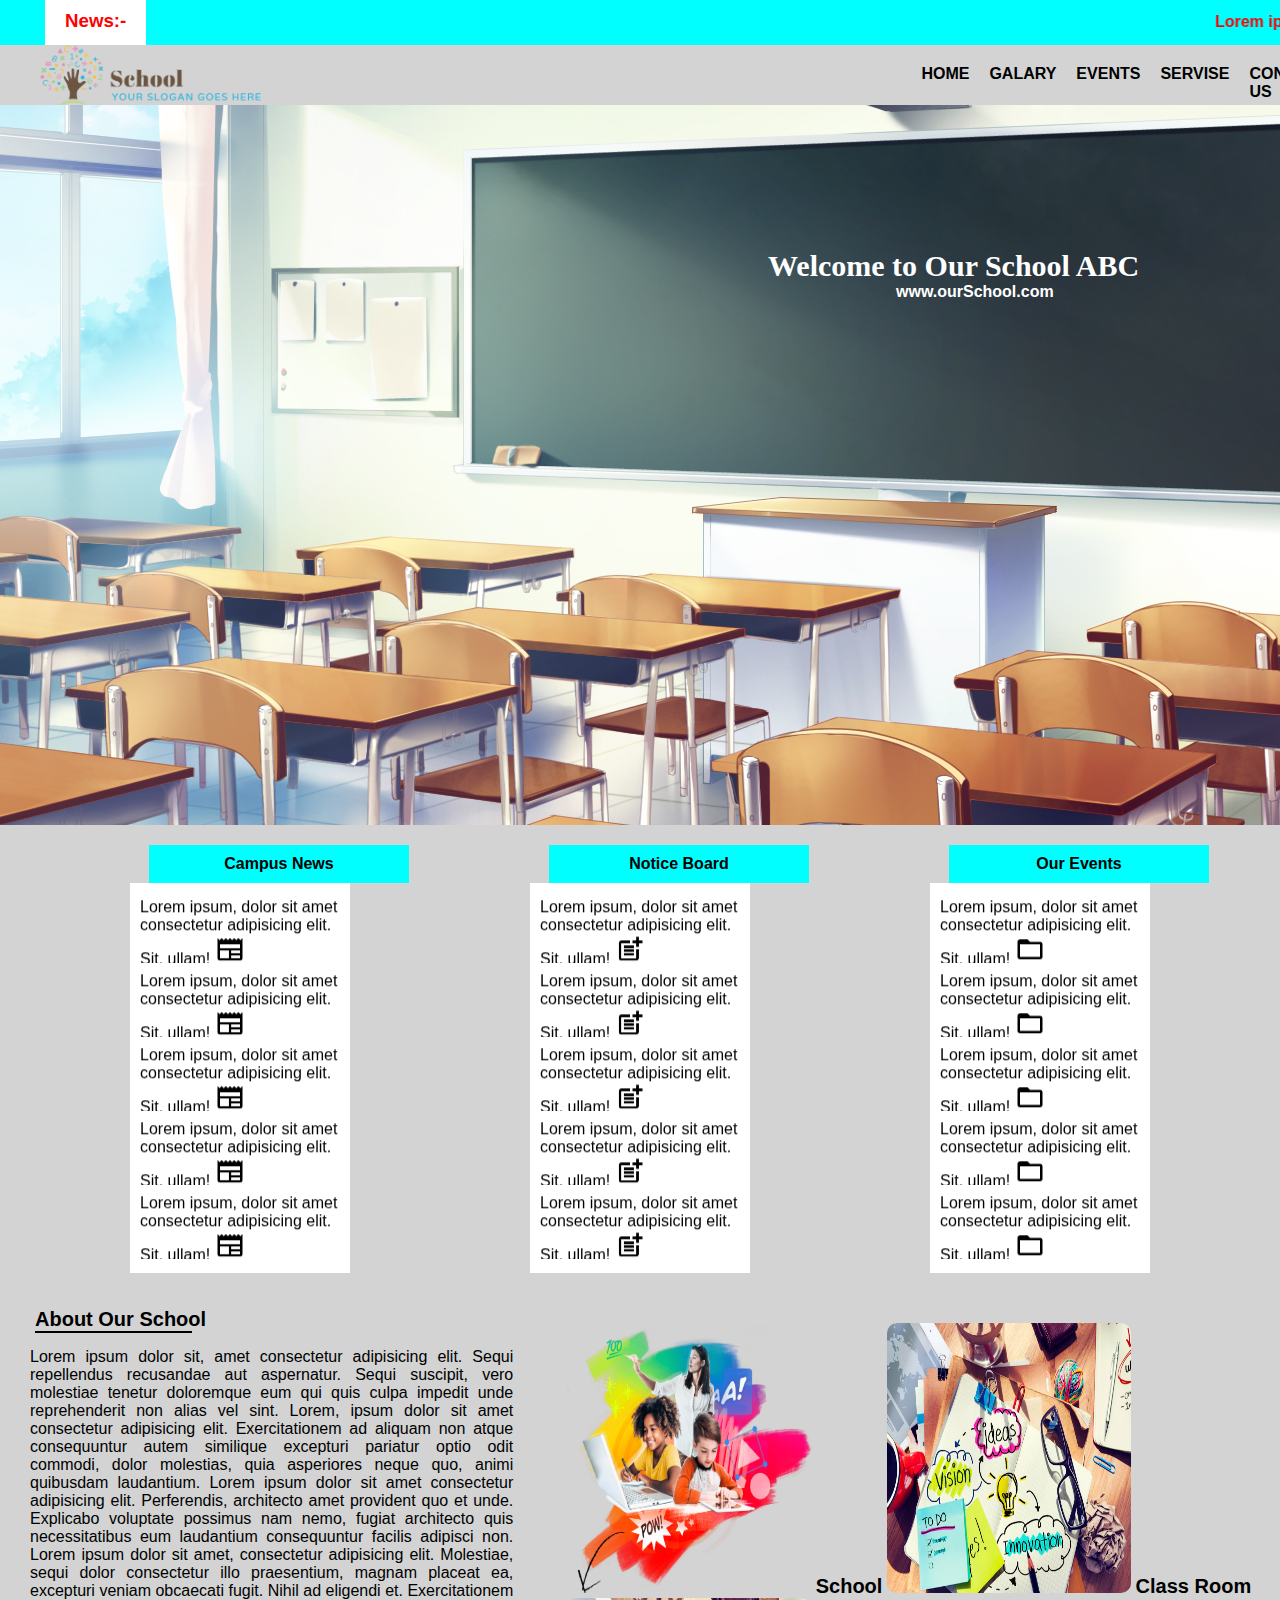
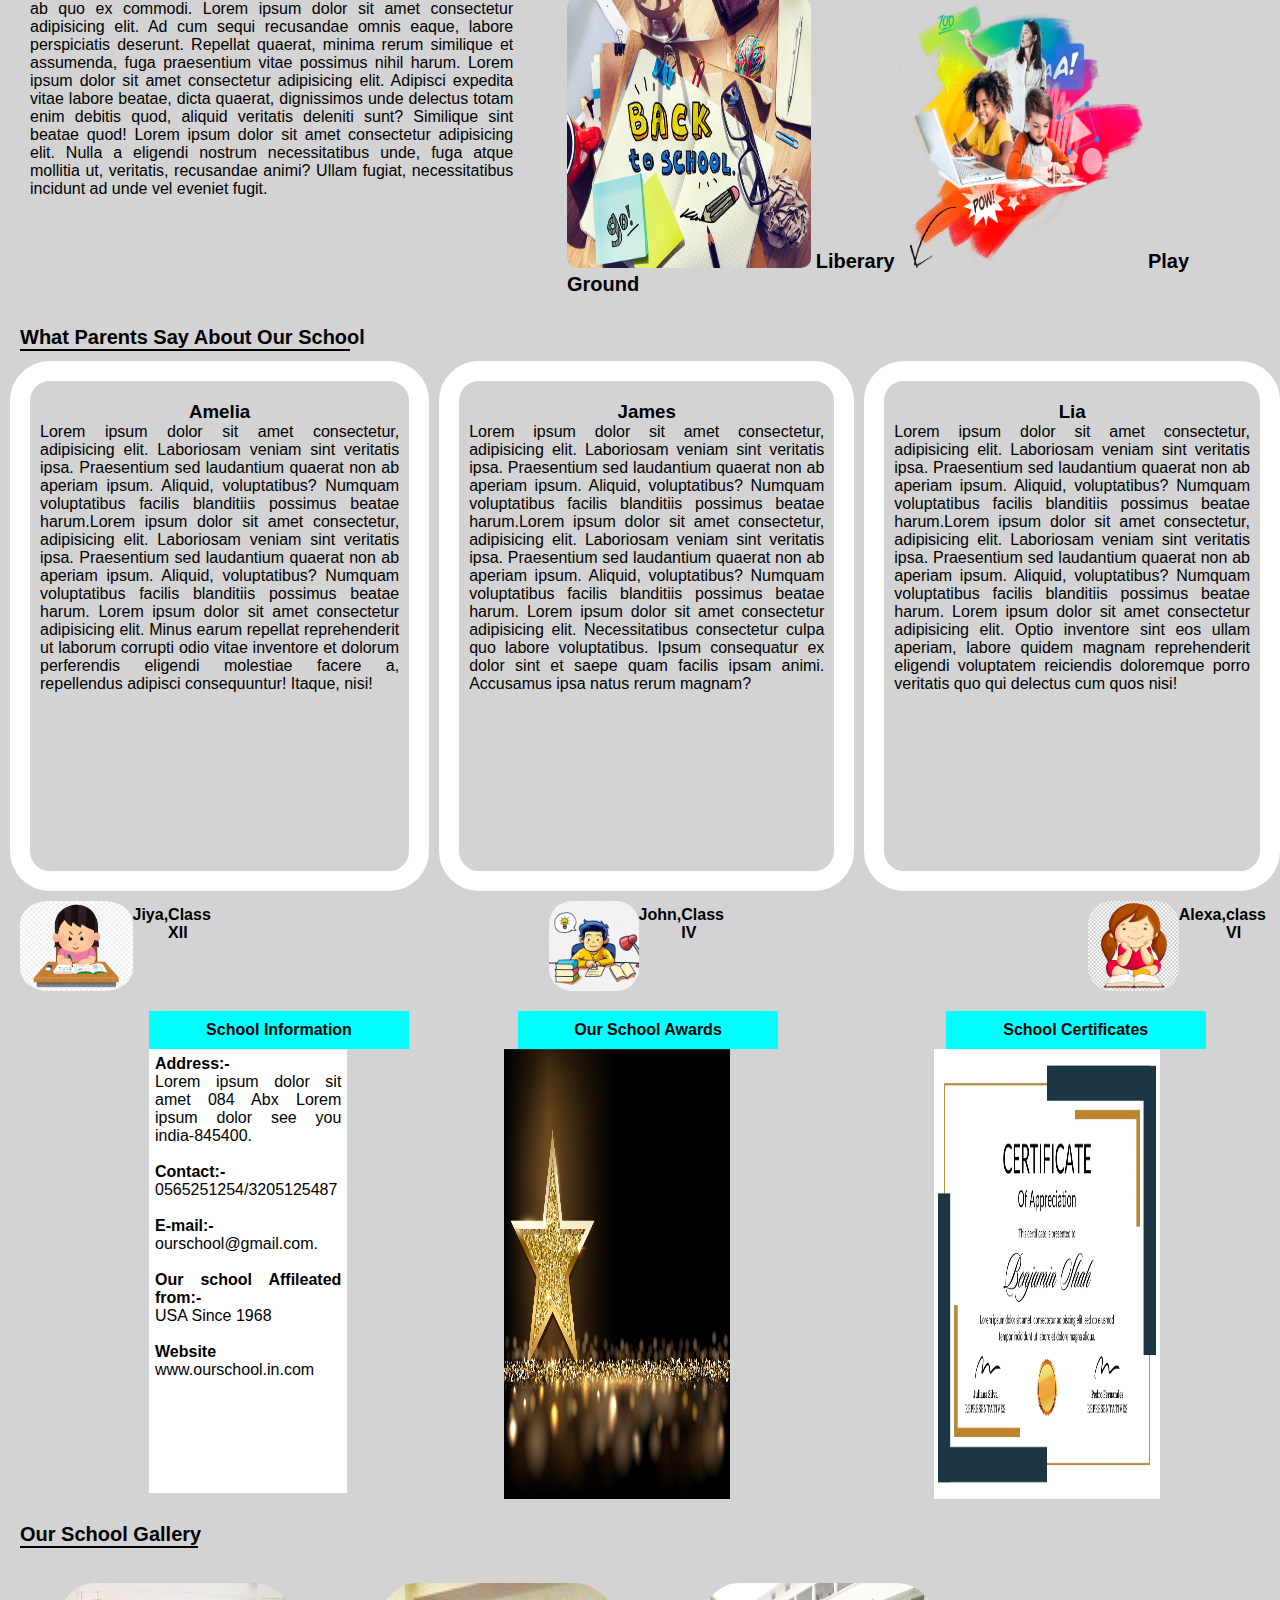
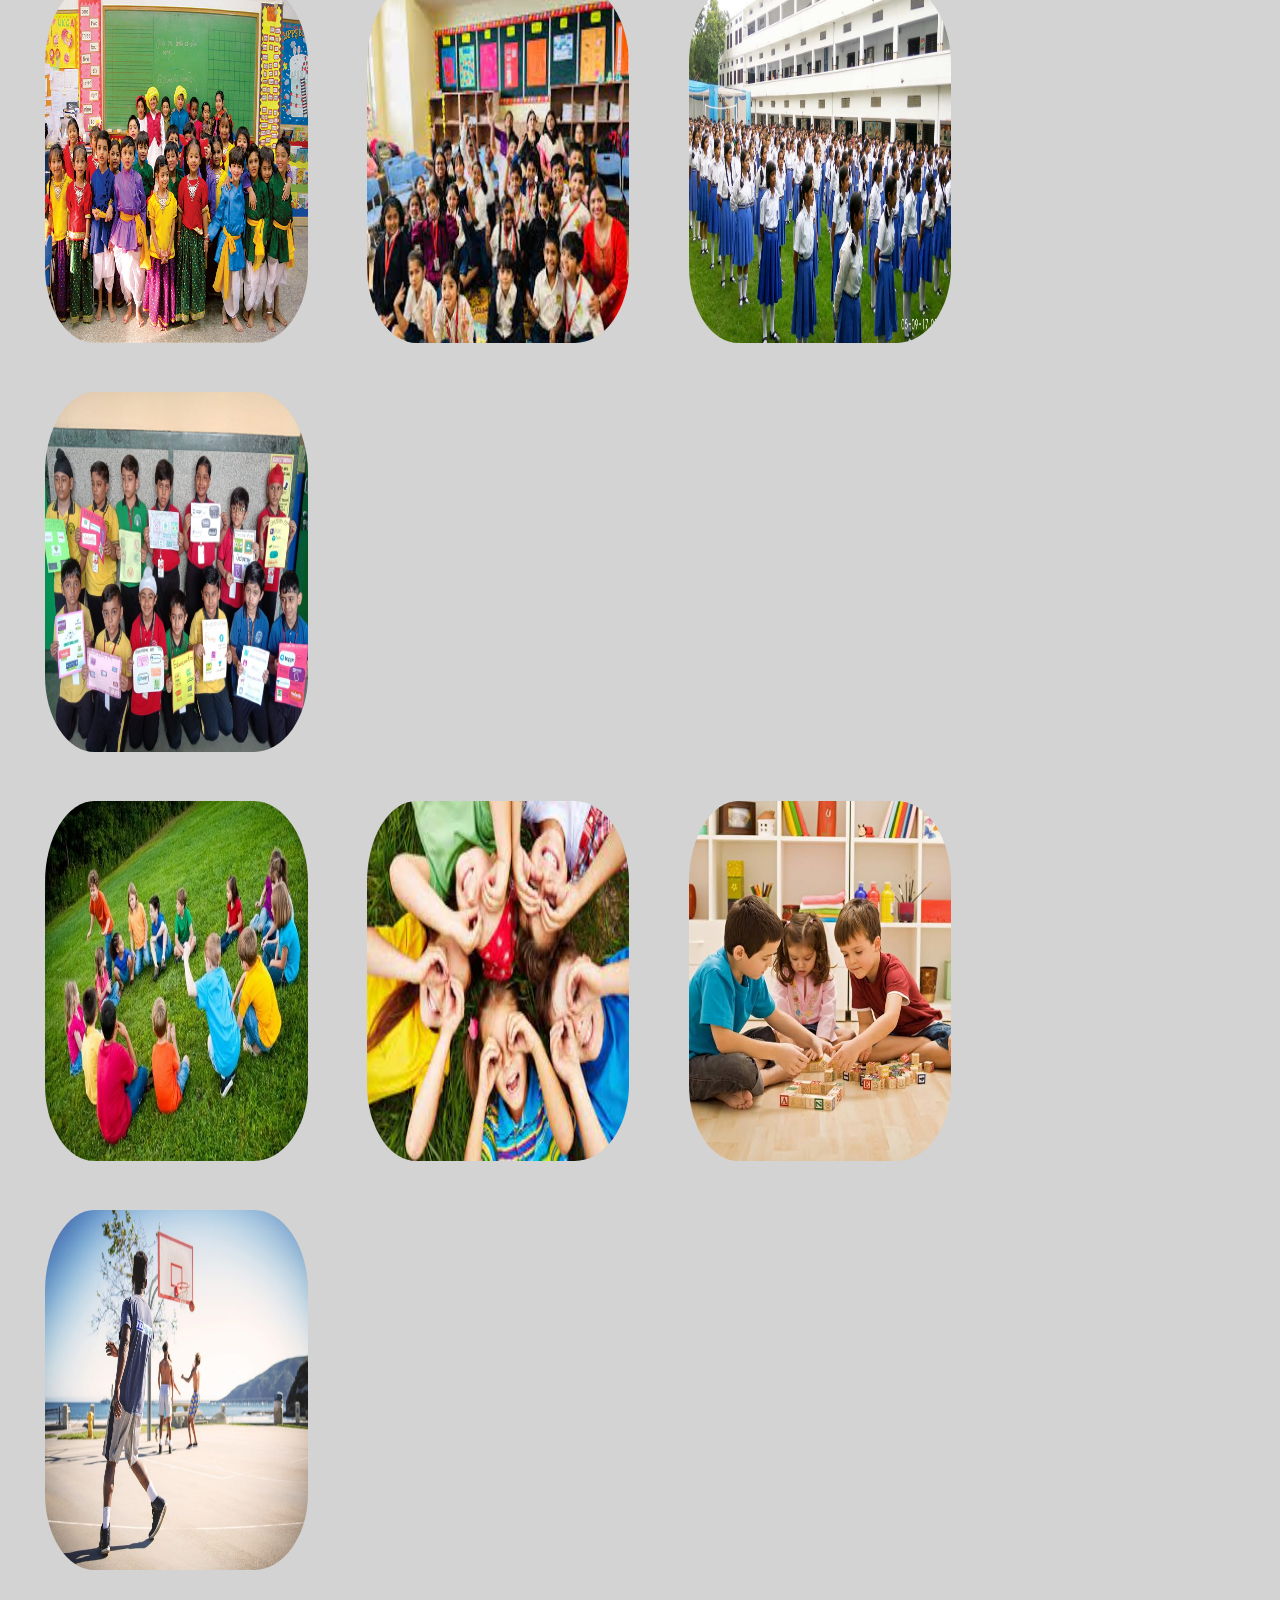
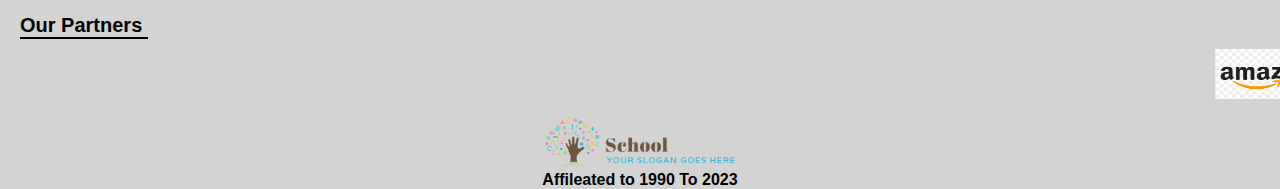
==== commit 41254b61: "SMS" ====
--- a/index.html
+++ b/index.html
@@ -1,221 +1,263 @@
 <!DOCTYPE html>
 <html lang="en">
-    <head>
-        <title >
-            Ravi Ranjan Dubay
-        </title>
-        <link rel="stylesheet" href="css/style.css">
-        <link rel="apple-touch-icon" sizes="180x180" href="assets/Images/apple-touch-icon.png">
-        <link rel="icon" type="image/png" sizes="32x32" href="assets/Images/favicon-32x32.png">
-        <link rel="icon" type="image/png" sizes="16x16" href="assets/Images/favicon-16x16.png">
-        <link rel="manifest" href="assets/Images/site.webmanifest">
-        <link rel="mask-icon" href="assets/Images/safari-pinned-tab.svg" color="#5bbad5">
-        <meta name="msapplication-TileColor" content="#da532c">
-        <meta name="theme-color" content="#ffffff">   
-    </head>
-    <body id="body">
-        <div class="Main-Div">
-            <div class="row-1">
-                <div id="img-pro" >
-                    <a href="assets/ravi.jpg" target="_blank" >
-                    <img src="assets/ravi.jpg" class="profile-img" title="View Profile Picture" alt="Profile Picture Not Found">
-                </a>
-                </div>
-                <div id="p-name">
-                    Ravi Ranjan Dubey
-                </div>
-                <div id="p-soft">
-                    Software Engineer
-                </div>
-                <div id="div-list">
-                    <ul id="ul-1">
-                        <li>
-                           <div class="list-home">
-                            <a href="file:///C:/Users/dhana/Desktop/Workshop/Resume/Home-done/index.html" target="_blank" id="anchor-tag">
-                                <img src="assets/Png-Icons/home-2490.png" id="img" alt="Icon Not Found">
-                                <div id="list-cont">Home</div>
-                            </a> 
-                            </div>
-                        </li>
-                        <li>
-                            <div class="list-home">
-                                <a href="https://www.google.com/" target="_blank" id="anchor-tag">
-                                    <img src="assets/Png-Icons/user-3296.png" id="img" alt="Icon Not Found">
-                                   <div id="list-cont"> About Me</div>
-                                </a> 
-                            </div>
-                        </li>
-                        <li>
-                            <div class="list-home">
-                                <a href="assets/Ravi-Ranjan-Dubey-Resume.pdf"target="_blank"  id="anchor-tag">
-                                    <img src="assets/Png-Icons/badge-1333.png" id="img" alt="Icon Not Found">
-                                   <div id="list-cont"> Resume</div>
-                                </a> 
-                            </div>
-                        </li>
-                        <li>
-                            <div class="list-home">   
-                             <a href="https://www.google.com/" target="_blank" id="anchor-tag">
-                                <img src="assets/Png-Icons/instagram-logo-3289.png" id="img" alt="Icon Not Found">
-                               <div> Portfolio</div>
-                            </a> 
-                            </div>
-                        </li>
-                        <li>
-                            <div class="list-home">
-                                <a href="https://www.google.com/" target="_blank" id="anchor-tag">
-                                    <img src="assets/Png-Icons/north-arrow-5289.png" id="img" alt="Icon Not Found">
-                                    <div id="list-cont">Blog</div>                              </a> 
-                            </div>
-                        </li>
-                        <li>
-                            <div class="list-home">
-                                <a href="https://www.google.com/" target="_blank" id="anchor-tag">
-                                    <img src="assets/Png-Icons/mail-5709.png" id="img" alt="Icon Not Found">
-                                    <div id="list-cont">Contact</div>
-                                </a> 
-                            </div>
-                        </li>
-                    </ul>
-                </div>
-            </div>
-            <div id="Row-2-Main-Div">
-                <div id="head">
-                    CURRICULUM VITAE
-                </div>
-                <div id="HrResume"></div>
-                <div id="ImageDiv">
-                    <div>
-                        <img src="assets/ravi.jpg"  id="imgpro" alt="Image Not Found">
-                    </div>
-                    <div id="text">
-                        <div id="ResName">
-                            Ravi Ranjan Dubey
-                        </div>
-                        <div style="display: flex;">
-                            <div>
-                                <img src="assets/Animations/icons8-address.gif" id="detailImg" alt="Animation Not Found"></div>
-                            <div id="details">
-                                Address :- At+Po-Mamarkha, Ps-Malahi, East Champaran, Bihar-845425, India.
-                            </div>
-                        </div>
-                        <div  id="contact">
-                            <div>
-                                <img src="assets/Animations/icons8-phonelink-ring.gif" id="detailImg" alt="Animation not found">
-                            </div>
-                            <div id="details">
-                                7277710693
-                            </div>
-                         <div id="gmailDiv">
-                            <div>
-                                <img src="assets/Animations/icons8-gmail.gif" id="detailImg" alt="img not found">
-                            </div>
-                            <div  id="details">
-                                rock2219537@gmail.com.
-                            </div>
-                        </div>
-                        </div>
-                    </div>
-                </div>
-                <div id="Carries">
-                    <div id="CarObj">
-                        CARRIER OBJECTIVE:-
-                    </div>
-                </div>
-                <div id="textok">
-                    To work in a progressive and professional organization offering challenging work environment and opportunities for career development based purely on achievements and results. To contribute my best to the organization and be an indispensable asset to the organization. 
-                </div>
-                <div id="Carries">
-                    <div id="CarObj">
-                        ACADEMIC QUALIFICATION:-
-                    </div>
-                </div>
-                <div>
-                    <ul id="ul-list">
-                        <li style="position: absolute;">
-                            <span>POST GRADUATE (MBA)– Central University of Jharkhand in 2019-2021</span> 
-                            <span id="line_r" class="linePg"> </span>
-                             <span id="PercentagePG">
-                                70%
-                             </span>
-                         </li>
-                         <br>
-                        <li style="position: absolute;">
-                            GRADUATE (BCA) – BRA Bihar University, Muzaffarpur in 2015-18.
-                            <span id="line_gradu" class="lineGraduation"> </span>
-                            <span id="PercentageGraduation">
-                                72%
-                            </span>
-                        </li>
-                        <br>
-                        <li style="position: absolute;">
-                            INTERMEDIATE (Science) – B.S.E.B, PATNA, 2015.
-                            <span id="line_inter" class="lineInter"> </span>
-                            <span id="PercentageInter"> 
-                                60%
-                            </span> 
-                        </li>
-                        <br>
-                        <li>
-                            MATRICULATION – B.S.E.B, PATNA, 2012.
-                            <span id="line_matric" class="lineMtric"> </span>
-                            <span id="PercentageMatri"> 
-                                62.8%
-                            </span>
-                        </li>
-                    </ul>
-                </div>
-                <div id="skill">
-                    <div id="skillobj">
-                        TECHNICALSKILLS:-
-                    </div>
-                    <div>
-                        <ul id="Ul-Skill">
-                            <li>MS Word, Excel, Power Point.</li>
-                            <li>Html,CSS,Java Script</li>
-                        </ul>
-                    </div>
-                </div>
-                <!-- SOFT SKILLS Strt Here -->
-                <div id="soft-skill">
-                    <div id="Softskillobj">
-                        SOFT SKILLS:-
-                    </div>
-                    <div>
-                        <ul id="Ul-Softskill">
-                            <li>Energetic & Dedicated.</li>
-                            <li>Self-Motivated and adopt myself with changing environment.</li>
-                            <li>Quick learning ability.</li>
-                            <li>Communication.</li>
-                            <li>Team Management.</li>
-                        </ul>
-                    </div>
-                </div>
-                <div id="Project"></div>
-                <div id="Project-obj">
-                    ACADEMIC PROJECT:-
-                </div>
-                <div id="Ul-Project">
-                    <li>Project-1</li>
-                    <li>Project-2</li>
-                    <li>Project-3</li>
-                </div>
-                <div id="declaration">
-                </div>
-                <div id="declaration-obj">
-                    DECLARATION:-
-                </div>
-                <div id="Dec-text">
-                    I hereby declare that all the data and information provided above are true and correct to the best
-                    of my knowledge and I hold responsible myself for any irregularities if found. 
-                </div>
-                <div id="footer">
-                    Ravi Ranjan Dubey 
-                </div>
-                <div id="footer">
-                    Place:-Delhi
-                </div>
-            </div>
-        </div>
-    </body>
+<head>
+    <link rel="apple-touch-icon" sizes="180x180" href="assets/images/apple-touch-icon.png">
+    <link rel="icon" type="image/png" sizes="32x32" href="assets/images/favicon-32x32.png">
+    <link rel="icon" type="image/png" sizes="16x16" href="assets/images/favicon-16x16.png">
+    <link rel="manifest" href="assets/images/site.webmanifest">
+    <link rel="mask-icon" href="assets/images/safari-pinned-tab.svg" color="#5bbad5">
+    <meta name="msapplication-TileColor" content="#da532c">
+    <meta name="theme-color" content="#ffffff">
+    <title>Our School</title>
+    <link rel="stylesheet" href="style/style.css">
+</head>
+<body>
+    <div class="main-container">
+        <header class="header">
+            <h3 class="news">News:-</h3>
+            <h4 class="marquee">
+                <marquee behavior="left" direction="">
+                    Lorem ipsum dolor sit amet, consectetur adipisicing elit. 
+                </marquee>
+            </h4>
+        </header>
+        <nav class="navbar">
+            <img src="assets/images/schoollogo.png" alt="logo-img" class="logo-img">
+            <ul class="nav-ul">
+                <li class="list"><a class="active" href="file:///C:/Users/dhana/Desktop/Workshop/school%20project/index.html">Home</a></li>
+                <li class="list"><a class="active" href="file:///C:/Users/dhana/Desktop/Workshop/school%20project/index-gallery.html">Galary</a></li>
+                <li class="list"><a class="active" href="#">Events</a> </li>
+                <!-- <li class="list"><a class="active" href="#">Achivements</a> </li> -->
+                <li class="list"><a class="active" href="file:///C:/Users/dhana/Desktop/Workshop/school%20project/index-Service.html">Servise</a> </li>
+                <li class="list"><a class="active" href="#">Contact Us</a> </li>
+                <button class="login-buttn">
+                   <a href="file:///C:/Users/dhana/Desktop/Workshop/school%20project/index-Service.html">
+                    Login
+                   </a> 
+                </button>
+            </ul>
+        </nav>
+        <div class="slideimage">
+            <span class="slide-text">Welcome to Our School ABC</span>
+            <br><span class="slide-text-1">www.ourSchool.com</span>
+        </div>
+        <div class="container-notice">
+            <div>
+                <div class="header-notic">
+                    Campus News 
+                </div>
+                <div class="notice-span">
+                  <marquee behavior="scrolling" direction="up">
+                    Lorem ipsum, dolor sit amet consectetur adipisicing elit. Sit, ullam!
+                    <img class="img-notic" src="assets/png/outline_newspaper_black_24dp.png" alt="Png Not Found">
+                  </marquee>
+                  <marquee behavior="scrolling" direction="up">
+                    Lorem ipsum, dolor sit amet consectetur adipisicing elit. Sit, ullam!
+                    <img class="img-notic" src="assets/png/outline_newspaper_black_24dp.png" alt="Png Not Found">
+                  </marquee>
+                  <marquee behavior="scrolling" direction="up">
+                    Lorem ipsum, dolor sit amet consectetur adipisicing elit. Sit, ullam!
+                    <img class="img-notic" src="assets/png/outline_newspaper_black_24dp.png" alt="Png Not Found">
+                  </marquee>
+                  <marquee behavior="scrolling" direction="up">
+                    Lorem ipsum, dolor sit amet consectetur adipisicing elit. Sit, ullam!
+                    <img class="img-notic" src="assets/png/outline_newspaper_black_24dp.png" alt="Png Not Found">
+                  </marquee>
+                  <marquee behavior="scrolling" direction="up">
+                    Lorem ipsum, dolor sit amet consectetur adipisicing elit. Sit, ullam!
+                    <img class="img-notic" src="assets/png/outline_newspaper_black_24dp.png" alt="Png Not Found">
+                  </marquee>
+                </div>
+            </div>
+            <div>
+                <div class="header-notic">
+                    Notice Board
+                </div>
+                <div class="notice-span">
+                    <marquee behavior="scrolling" direction="up">
+                        Lorem ipsum, dolor sit amet consectetur adipisicing elit. Sit, ullam!
+                        <img class="img-notic" src="assets/png/outline_post_add_black_24dp.png" alt="not found">
+                      </marquee>
+                      <marquee behavior="scrolling" direction="up">
+                        Lorem ipsum, dolor sit amet consectetur adipisicing elit. Sit, ullam!
+                        <img class="img-notic" src="assets/png/outline_post_add_black_24dp.png" alt="not found">
+                      </marquee>
+                      <marquee behavior="scrolling" direction="up">
+                        Lorem ipsum, dolor sit amet consectetur adipisicing elit. Sit, ullam!
+                        <img class="img-notic" src="assets/png/outline_post_add_black_24dp.png" alt="not found">
+                      </marquee>
+                      <marquee behavior="scrolling" direction="up">
+                        Lorem ipsum, dolor sit amet consectetur adipisicing elit. Sit, ullam!
+                        <img class="img-notic" src="assets/png/outline_post_add_black_24dp.png" alt="not found">
+                      </marquee>
+                      <marquee behavior="scrolling" direction="up">
+                        Lorem ipsum, dolor sit amet consectetur adipisicing elit. Sit, ullam!
+                        <img class="img-notic" src="assets/png/outline_post_add_black_24dp.png" alt="not found">
+                      </marquee>
+                      
+                </div>
+            </div>
+            <div>
+                <div class="header-notic">
+                    Our Events
+                </div>
+                <div class="notice-span">
+                    <marquee behavior="scrolling" direction="up">
+                        Lorem ipsum, dolor sit amet consectetur adipisicing elit. Sit, ullam!
+                        <img class="img-notic" src="assets/png/outline_folder_open_black_24dp.png" alt="Png Not Found">
+                      </marquee>
+                      <marquee behavior="scrolling" direction="up">
+                        Lorem ipsum, dolor sit amet consectetur adipisicing elit. Sit, ullam!
+                        <img class="img-notic" src="assets/png/outline_folder_open_black_24dp.png" alt="Png Not Found">
+                      </marquee>
+                      <marquee behavior="scrolling" direction="up">
+                        Lorem ipsum, dolor sit amet consectetur adipisicing elit. Sit, ullam!
+                        <img class="img-notic" src="assets/png/outline_folder_open_black_24dp.png" alt="Png Not Found">
+                      </marquee>
+                      <marquee behavior="scrolling" direction="up">
+                        Lorem ipsum, dolor sit amet consectetur adipisicing elit. Sit, ullam!
+                        <img class="img-notic" src="assets/png/outline_folder_open_black_24dp.png" alt="Png Not Found">
+                      </marquee>
+                      <marquee behavior="scrolling" direction="up">
+                        Lorem ipsum, dolor sit amet consectetur adipisicing elit. Sit, ullam!
+                        <img class="img-notic" src="assets/png/outline_folder_open_black_24dp.png" alt="Png Not Found">
+                      </marquee>
+                </div>
+            </div>
+        </div>
+    </div>
+    <div class="About-container">
+        <div style="width: 50%;">
+            <div class="abuut-session">
+                About Our School
+                <hr style="width: 30%; border: solid 1px black;">
+            </div>
+            <div class="about-text">
+                Lorem ipsum dolor sit, amet consectetur adipisicing elit. Sequi repellendus recusandae aut aspernatur. Sequi suscipit, vero molestiae tenetur doloremque eum qui quis culpa impedit unde reprehenderit non alias vel sint. Lorem, ipsum dolor sit amet consectetur adipisicing elit. Exercitationem ad aliquam non atque consequuntur autem similique excepturi pariatur optio odit commodi, dolor molestias, quia asperiores neque quo, animi quibusdam laudantium. Lorem ipsum dolor sit amet consectetur adipisicing elit. Perferendis, architecto amet provident quo et unde. Explicabo voluptate possimus nam nemo, fugiat architecto quis necessitatibus eum laudantium consequuntur facilis adipisci non. Lorem ipsum dolor sit amet, consectetur adipisicing elit. Molestiae, sequi dolor consectetur illo praesentium, magnam placeat ea, excepturi veniam obcaecati fugit. Nihil ad eligendi et. Exercitationem ab quo ex commodi. Lorem ipsum dolor sit amet consectetur adipisicing elit. Ad cum sequi recusandae omnis eaque, labore perspiciatis deserunt. Repellat quaerat, minima rerum similique et assumenda, fuga praesentium vitae possimus nihil harum. Lorem ipsum dolor sit amet consectetur adipisicing elit. Adipisci expedita vitae labore beatae, dicta quaerat, dignissimos unde delectus totam enim debitis quod, aliquid veritatis deleniti sunt? Similique sint beatae quod! Lorem ipsum dolor sit amet consectetur adipisicing elit. Nulla a eligendi nostrum necessitatibus unde, fuga atque mollitia ut, veritatis, recusandae animi? Ullam fugiat, necessitatibus incidunt ad unde vel eveniet fugit.
+            </div>
+        </div>
+        <div class="about-img">
+            <img class="img-abt" src="assets/images/aboutmeimg-1.webp" alt="Image Not Found">
+            <span class="abt-img-name">School</span>
+            <img class="img-abt"  src="assets/images/aboutme-2.webp" alt="Image Not Found">
+            <span class="abt-img-name">Class Room</span> 
+            <img  class="img-abt" src="assets/images/3.jpg" alt="Image Not Found">
+            <span class="abt-img-name">Liberary</span>
+            <img class="img-abt"  src="assets/images/aboutmeimg-1.webp" alt="Image Not Found">
+            <span class="abt-img-name">Play Ground</span>
+        </div>
+    </div>
+    
+        <div class="abuut-session">
+            What Parents Say About Our School
+            <hr style="width: 26%; border: solid 1px black;">
+        </div>
+    <div class="main-container-2">
+        <div class="abc">
+            <h3>Amelia</h3>
+             Lorem ipsum dolor sit amet consectetur, adipisicing elit. Laboriosam veniam sint veritatis ipsa. Praesentium sed laudantium quaerat non ab aperiam ipsum. Aliquid, voluptatibus? Numquam voluptatibus facilis blanditiis possimus beatae harum.Lorem ipsum dolor sit amet consectetur, adipisicing elit. Laboriosam veniam sint veritatis ipsa. Praesentium sed laudantium quaerat non ab aperiam ipsum. Aliquid, voluptatibus? Numquam voluptatibus facilis blanditiis possimus beatae harum. Lorem ipsum dolor sit amet consectetur adipisicing elit. Minus earum repellat reprehenderit ut laborum corrupti odio vitae inventore et dolorum perferendis eligendi molestiae facere a, repellendus adipisci consequuntur! Itaque, nisi!
+        </div>
+        <div class="abc">
+            <h3>James</h3>
+            Lorem ipsum dolor sit amet consectetur, adipisicing elit. Laboriosam veniam sint veritatis ipsa. Praesentium sed laudantium quaerat non ab aperiam ipsum. Aliquid, voluptatibus? Numquam voluptatibus facilis blanditiis possimus beatae harum.Lorem ipsum dolor sit amet consectetur, adipisicing elit. Laboriosam veniam sint veritatis ipsa. Praesentium sed laudantium quaerat non ab aperiam ipsum. Aliquid, voluptatibus? Numquam voluptatibus facilis blanditiis possimus beatae harum. Lorem ipsum dolor sit amet consectetur adipisicing elit. Necessitatibus consectetur culpa quo labore voluptatibus. Ipsum consequatur ex dolor sint et saepe quam facilis ipsam animi. Accusamus ipsa natus rerum magnam?
+        </div>
+        <div class="abc">
+            <h3>Lia</h3>
+            Lorem ipsum dolor sit amet consectetur, adipisicing elit. Laboriosam veniam sint veritatis ipsa. Praesentium sed laudantium quaerat non ab aperiam ipsum. Aliquid, voluptatibus? Numquam voluptatibus facilis blanditiis possimus beatae harum.Lorem ipsum dolor sit amet consectetur, adipisicing elit. Laboriosam veniam sint veritatis ipsa. Praesentium sed laudantium quaerat non ab aperiam ipsum. Aliquid, voluptatibus? Numquam voluptatibus facilis blanditiis possimus beatae harum. Lorem ipsum dolor sit amet consectetur adipisicing elit. Optio inventore sint eos ullam aperiam, labore quidem magnam reprehenderit eligendi voluptatem reiciendis doloremque porro veritatis quo qui delectus cum quos nisi!
+        </div>
+    </div>
+    <div class="img-container">
+        <img class="img-abt-us-1" src="assets/png/jiya.jpg" alt="Image Not Found">
+        <b>Jiya,</b> 
+        <b>Class XII</b>
+        <img class="img-abt-us-2" src="assets/png/john.png" alt="Image Not Found">
+        <b>John,</b>
+        <b>Class IV</b>
+        <img class="img-abt-us-3" src="assets/png/sikha.jpg" alt="Image Not Found">
+        <b>Alexa,</b>
+        <b>class VI</b>
+    </div>
+    <!-- new here -->
+    <div class="container-notice">
+        <div>
+            <div class="header-notic">
+                School Information  
+            </div>
+            <div class="information">
+              <div > <b>Address:-</b> <br> Lorem ipsum dolor sit amet 084 Abx Lorem ipsum dolor see you india-845400.</div> <br>
+              <div><b>Contact:-</b> <br> 0565251254/3205125487 </div><br>
+              <div><b>E-mail:-</b> <br> ourschool@gmail.com.</div> <br>
+              <div><b>Our school Affileated from:-</b> <br> USA Since 1968</div> <br>
+              <div><b>Website</b> <br> www.ourschool.in.com</div>
+            </div>
+        </div>
+        <div>
+            <div class="header-notic">
+                Our School Awards
+            </div>
+            <div >
+                <img class="Award" src="assets/images/Awards.jpg" alt="Certificate not found">
+                  
+            </div>
+        </div>
+        <div>
+            <div class="header-notic">
+                School Certificates
+            </div>
+            <div>
+                <img class="Certificate" src="assets/images/certificates.webp" alt="Certificate not found">
+            </div>
+        </div>
+    </div>
+    <div class="abuut-session">
+        Our School Gallery
+        <hr style="width: 14%; border: solid 1px black;">
+    </div>    
+    <div style="padding: 15px;">
+        <div class="School-Gallery-container">
+            <img class="Sch-Glry-Img" src="assets/images/g-1.jpg" alt="Image Not Found">
+            <img class="Sch-Glry-Img" src="assets/images/g-2.jpeg" alt="Image Not Found">
+            <img class="Sch-Glry-Img" src="assets/images/g3.jpeg" alt="Image Not Found">
+            <img class="Sch-Glry-Img" src="assets/images/g4.jpeg" alt="Image Not Found">
+        </div>
+        <div class="School-Gallery-container">
+            <img class="Sch-Glry-Img" src="assets/images/g5.jpg" alt="Image Not Found">
+            <img class="Sch-Glry-Img" src="assets/images/g6.jpeg" alt="Image Not Found">
+            <img class="Sch-Glry-Img" src="assets/images/g7.jpg" alt="Image Not Found">
+            <img class="Sch-Glry-Img" src="assets/images/g8.jpg" alt="Image Not Found">
+        </div>
+    </div>
+    <div class="abuut-session">
+        Our Partners
+        <hr style="width: 10%; border: solid 1px black;">
+    </div>
+    <div>
+        <marquee behavior="right" direction="">
+            <img class="Partners-img" src="assets/images/c-1.png" alt="Not Found">
+            <img class="Partners-img" src="assets/images/c-2.png" alt="Not Found">
+            <img class="Partners-img" src="assets/images/c-3.png" alt="Not Found">
+            <img class="Partners-img" src="assets/images/c-4.png" alt="Not Found">
+            <img class="Partners-img" src="assets/images/c-9.png" alt="Not Found">
+            <img class="Partners-img" src="assets/images/c-10.png" alt="Not Found">
+            <img class="Partners-img" src="assets/images/c-11.png" alt="Not Found">
+            <img class="Partners-img" src="assets/images/c12.png" alt="Not Found">
+            <img class="Partners-img" src="assets/images/c-5.png" alt="Not Found">
+            <img class="Partners-img" src="assets/images/c-6.png" alt="Not Found">
+            <img class="Partners-img" src="assets/images/c-7.png" alt="Not Found">
+            <img class="Partners-img" src="assets/images/c-8.png" alt="Not Found">
+            <img class="Partners-img" src="assets/images/c13.png" alt="Not Found">
+            <img class="Partners-img" src="assets/images/c15.png" alt="Not Found"><img class="Partners-img" src="assets/images/c16.png" alt="Not Found">
+            <img class="Partners-img" src="assets/images/c-11.png" alt="Not Found">
+        </marquee>
+    </div>
+    <footer class="footer">
+        <div>
+            <img class="Footer-img" src="assets/images/schoollogo.png" alt="Not Found">
+        </div>
+    </footer>
+    <div class="footer-text">
+        Affileated to 1990 To 2023
+    </div>
+    
+</body>
 </html>--- a/style/style.css
+++ b/style/style.css
@@ -0,0 +1,251 @@
+*{
+    margin: 0px;
+    padding: 0px;
+}
+body{
+    margin: 0px;
+    padding: 0px;
+    font-family: sans-serif ,'Times New Roman', Times, serif ;
+    background-color: lightgray;
+}
+
+.main-container{
+
+}
+
+.header{
+background-color: aqua;
+display: flex;
+height: 45px;
+}
+.news{
+    background: white;
+    position: relative;
+    left: 45px;
+    color: red;
+    height: 35px;
+    padding: 10px 20px 0px 20px
+}
+.marquee{
+    color: red;
+    padding: 0px 0px 0px 45px;
+    position: relative;
+    top: 13px;
+    width: 100%;
+}
+.navbar{
+  display: flex;
+}
+.nav-ul{
+    display: flex;
+    list-style: none;
+}
+.logo-img{
+    margin-right: 600px;
+    height: 60px;
+    padding: 0px 40px;   
+}
+.list{
+    padding: 20px 0px 0px 20px;
+}
+li>a{
+    font-weight: 700;
+    color: black;
+    text-decoration: none;
+    text-transform: uppercase;
+}
+/* li>a.link{
+    color: black;
+} */
+
+/* li>a.active{
+    color:black;
+} */
+
+li>a:hover{
+    color: red;
+}
+button>a:hover{
+    color: red;
+
+}
+button>a{
+    text-decoration: none;
+    color: black;
+}
+.login-buttn{
+    width: 80px;
+    height: 40px;
+    margin-top: 10px;
+    margin-left: 35px;
+    border-radius: 2px;
+    font-weight: 700;
+}
+.slideimage{
+    background-image: url("bg1.jpg");
+    width: 100%;
+    height: 80vh;
+    background-position: center;
+}
+.slide-text{
+    font-weight: 600;
+    font-size: 30px;
+    color: white;
+    font-family: cursive;
+    position: relative;
+    left: 60%;
+    top: 20%;
+}
+.slide-text-1{
+    font-weight: 600;
+    color: white;
+    position: relative;
+    left: 70%;
+    top: 20%;
+}
+.About-container{
+    display: flex;
+    width: calc(100% - 15px);
+    background-color: lightgray;
+    padding: 15px;
+}
+.about-text{
+    width: 90%;
+    padding: 15px;
+    max-height: 50vh;
+    text-align: justify;
+}
+.about-img{
+    width: 65%;
+    padding: 15px;
+}
+.img-abt{
+    height: 30vh;
+    width: 35%;
+    border-radius: 10px;
+}
+.abt-img-name{
+    font-weight: 900;
+    font-size: 20px;
+}
+.container-notice{
+    display: flex;
+    text-align: center;
+    background-color: lightgrey;
+    margin: 20px 40px 20px 40px;
+}
+.header-notic{
+    margin-left: 109px;
+    padding: 10px;
+    background-color: aqua;
+    width: 240px;
+    color:black;
+    font-weight: 900;
+}
+.notice-span{
+    display: inline-block;
+    width: 50%;
+    text-align: justify;
+    background-color: white;
+    padding: 10px;
+}
+.img-notic{
+    height: 30px;
+}
+.main-container-2{
+    display: flex;
+}
+
+.abuut-session{
+    font-weight: 800;
+    font-size: 20px;
+    margin-left: 20px;
+    color: black;
+}
+
+.abc{
+    border-radius: 40px;
+    border: 20px solid white;
+    padding: 20px 10px;
+    height: 50vh;
+    text-align: justify;
+    background-color: lightgray;
+    margin-top: 10px;
+    margin-left: 10px;
+}
+div>h3{
+    text-align: center;
+    font-weight: 800;
+}
+.img-container{
+    display: flex;
+    height: 100px;
+}
+.img-abt-us-1{
+    margin-left: 20px;
+    border-radius: 25%;
+    margin-top: 10px;
+}
+.img-abt-us-2{
+    margin-left: 320px;
+    border-radius: 25%;
+    margin-top: 10px;
+}
+.img-abt-us-3{
+    margin-left: 350px;
+    border-radius: 25%;
+    margin-top: 10px;
+
+}
+div>b{
+    margin-top: 15px;
+}
+.Certificate{
+    width: 56%;
+    height: 50vh;
+    position: relative;
+    left: 8.5px;
+}
+.Award{
+    left: -6px;
+    width: 53%;
+    height: 50vh;
+    position: relative;
+}
+.information{
+    left: 109px;
+    width: 50.5%;
+    text-align: justify;
+    background-color: white;
+    padding: 6px;
+    position: relative;
+    height: 48vh;
+    /* max-width: 48.5%; */
+}
+.School-Gallery-container{
+    width: 100%;
+}
+.Sch-Glry-Img{
+    padding: 20px 25px 25px 30px;
+    width: 21%;
+    height: 40vh;
+    border-radius: 25%;
+}
+.Partners-img{
+    height: 50px;
+    width: 100px;
+    padding: 10px 0px 10px 0px;
+}
+.footer{
+    /* display: flex;
+    justify-content: center; */
+    text-align: center;
+}
+.Footer-img{
+    height: 50px;
+    width: 190px;
+}
+.footer-text{
+text-align: center;
+font-weight: 600;
+}
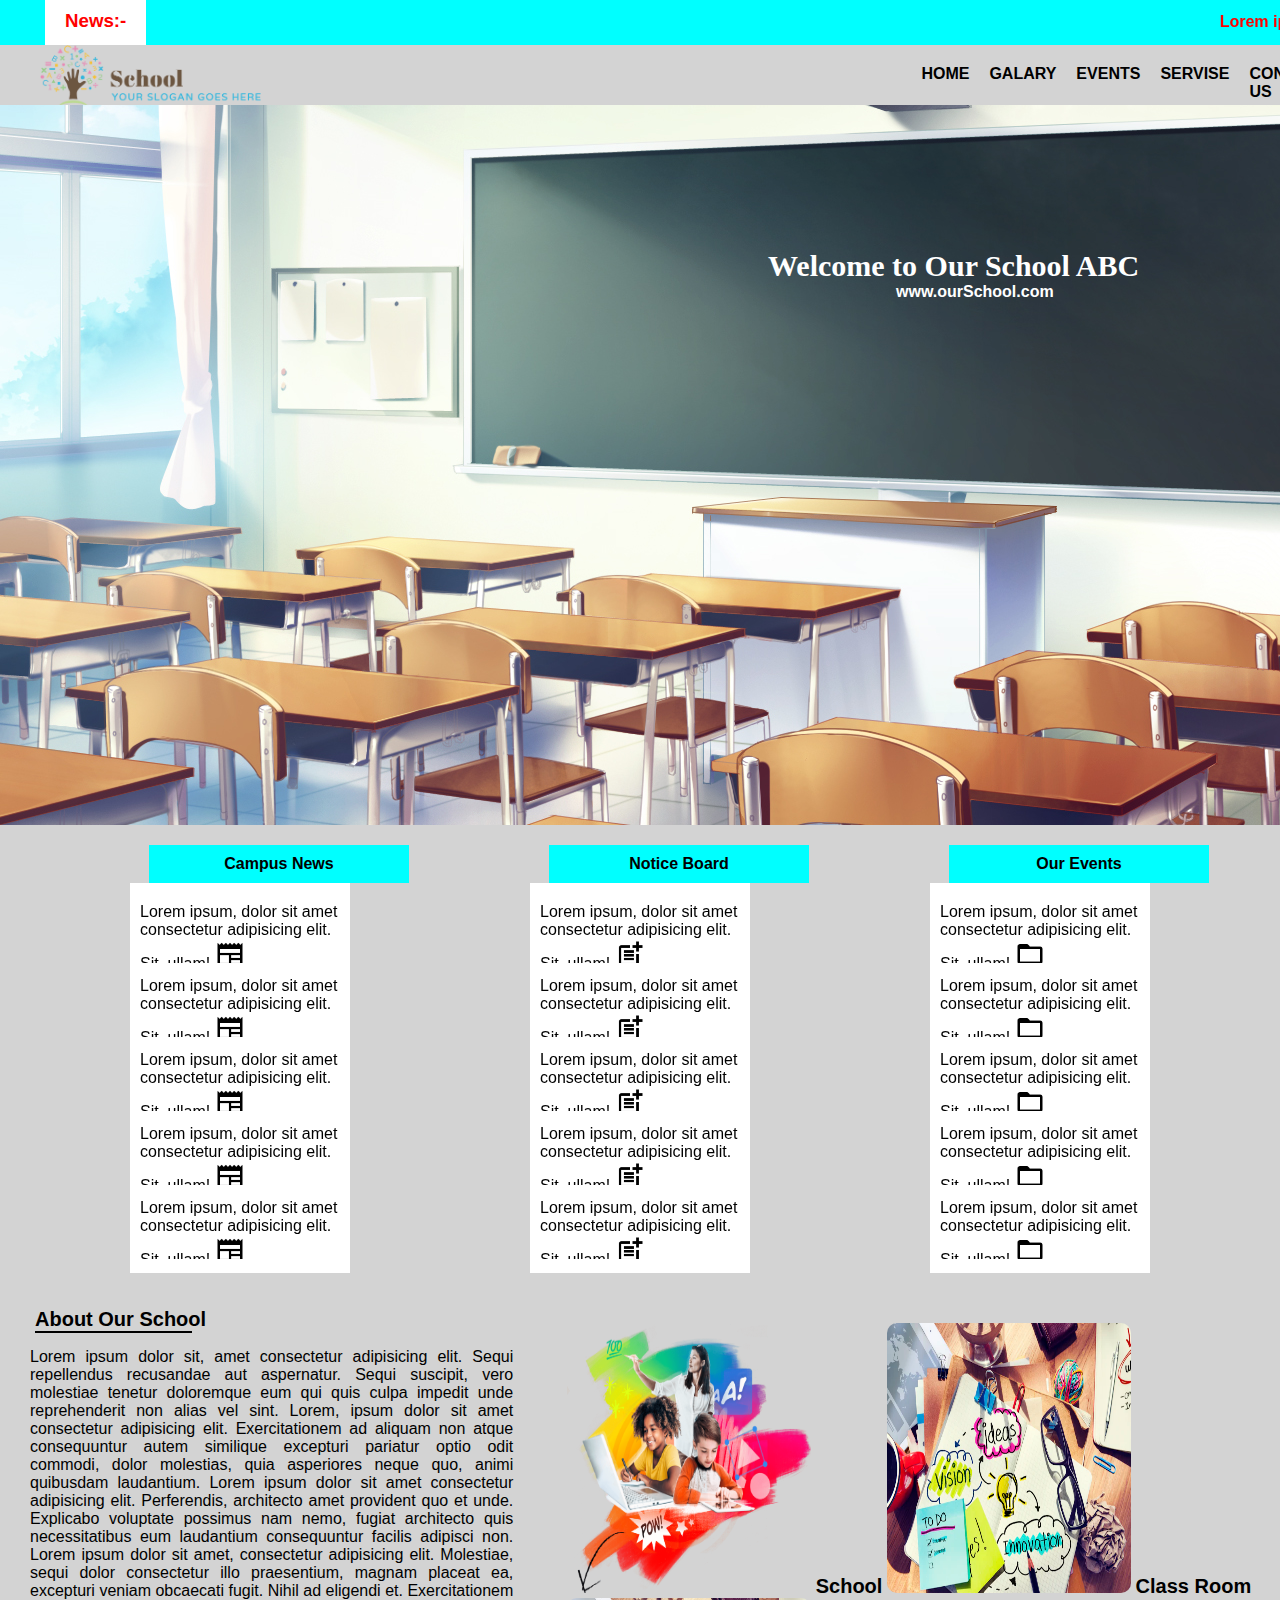
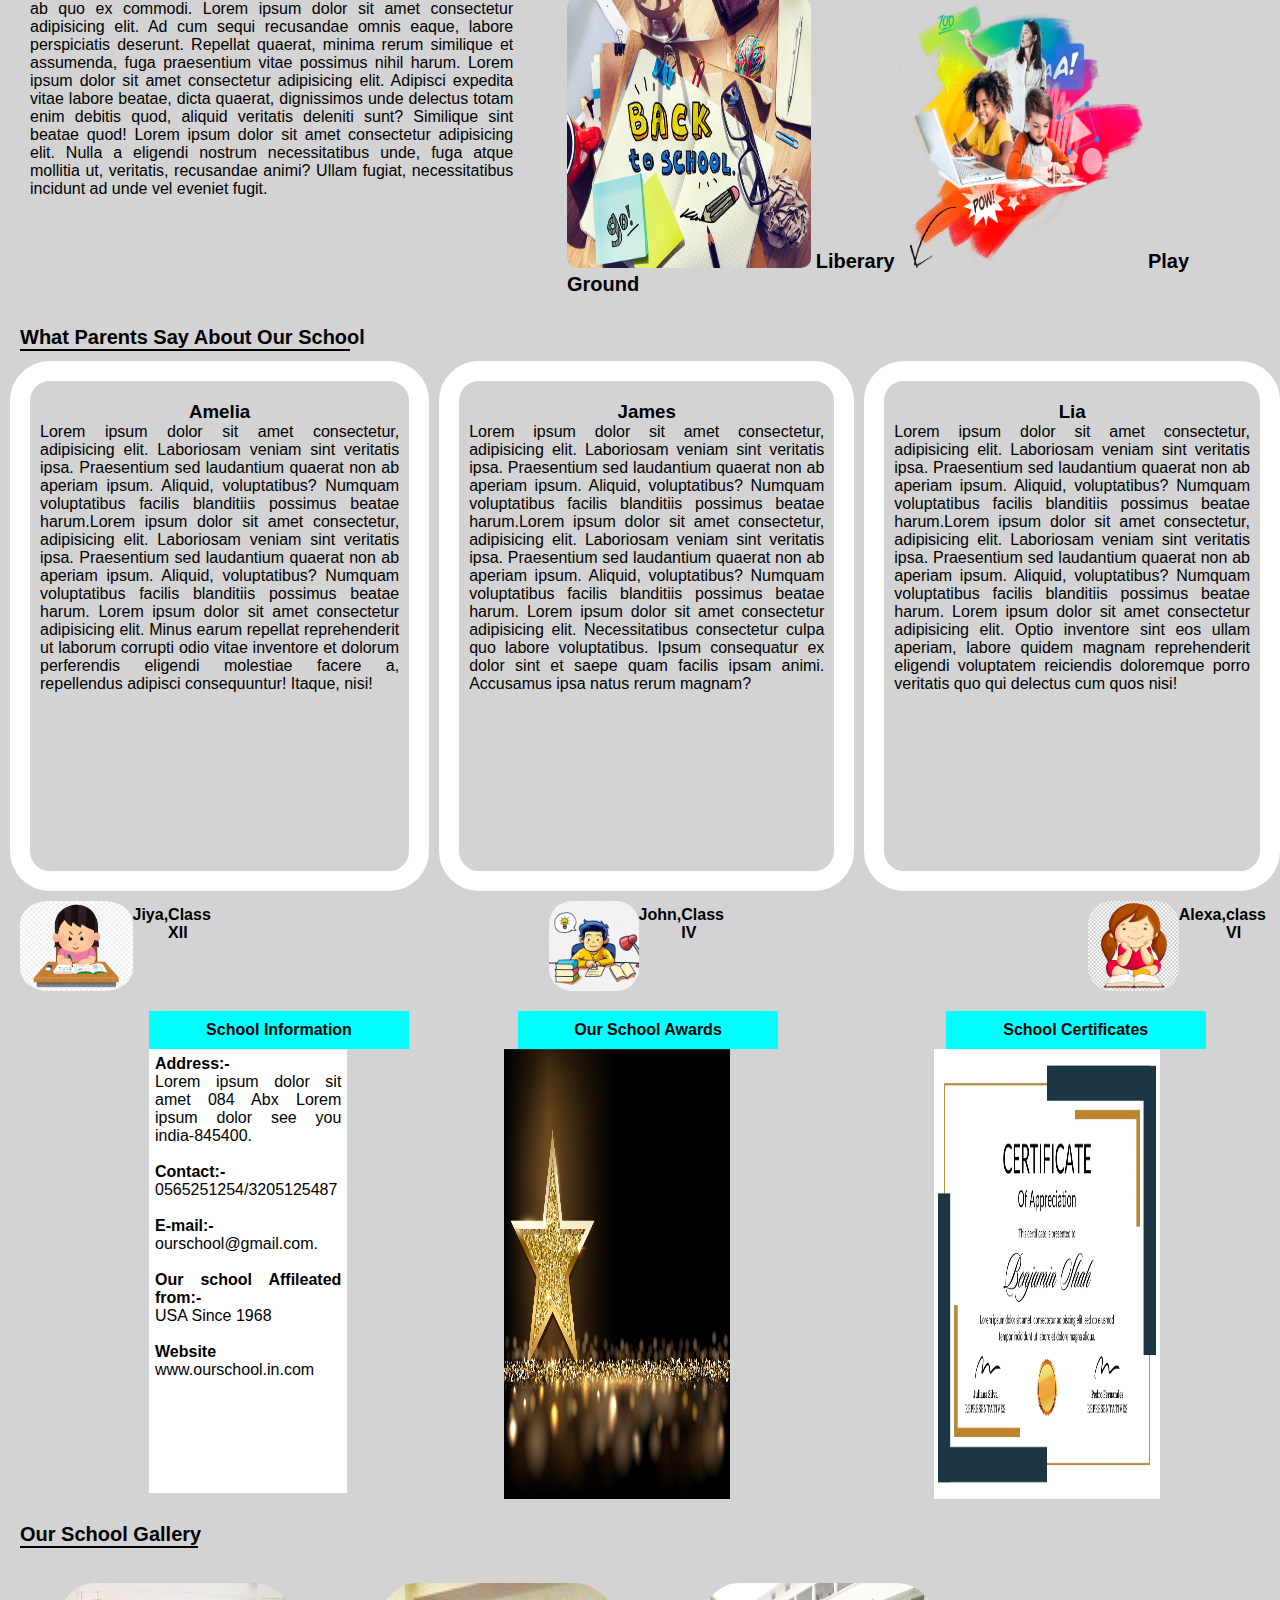
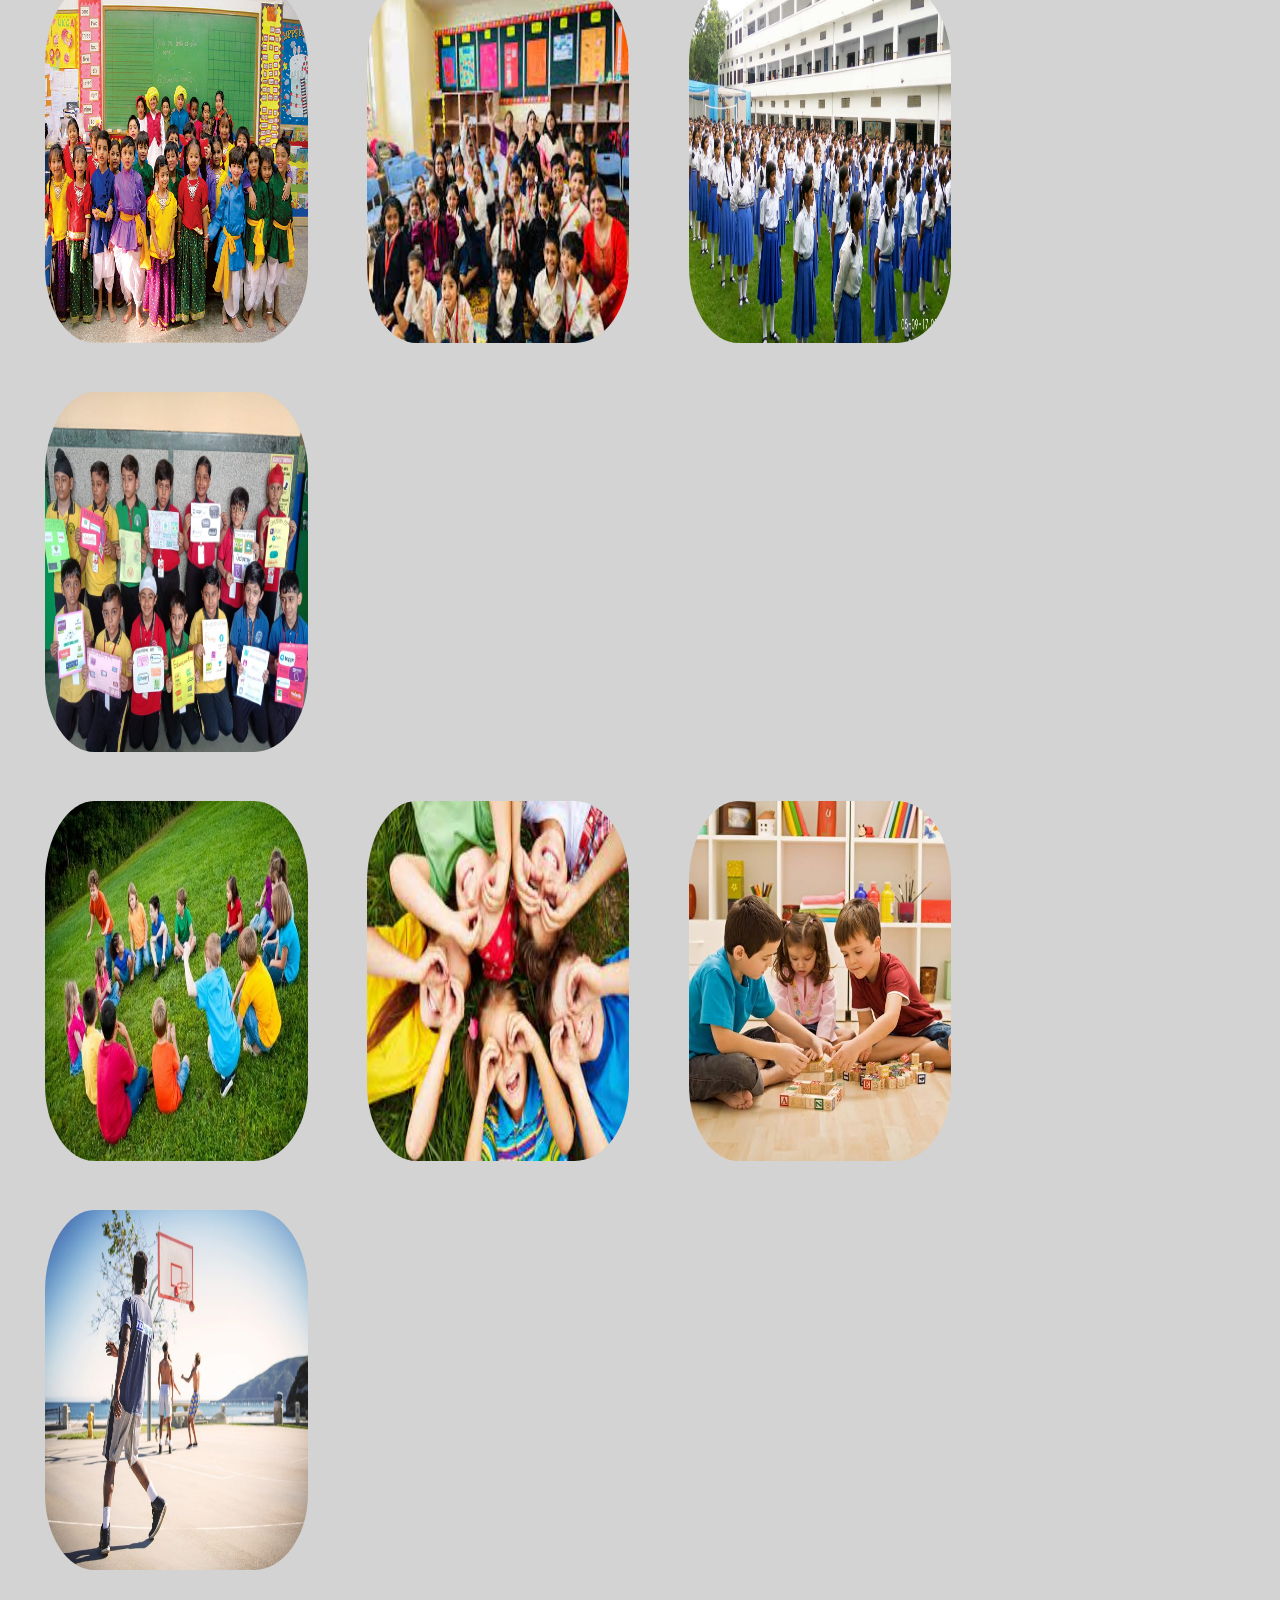
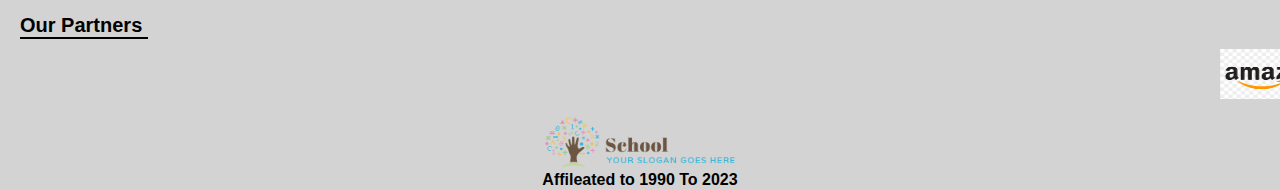
==== commit ba3ec4c4: "Path_update" ====
--- a/index.html
+++ b/index.html
@@ -24,14 +24,14 @@
         <nav class="navbar">
             <img src="assets/images/schoollogo.png" alt="logo-img" class="logo-img">
             <ul class="nav-ul">
-                <li class="list"><a class="active" href="file:///C:/Users/dhana/Desktop/Workshop/school%20project/index.html">Home</a></li>
-                <li class="list"><a class="active" href="file:///C:/Users/dhana/Desktop/Workshop/school%20project/index-gallery.html">Galary</a></li>
+                <li class="list"><a class="active" href="index.html">Home</a></li>
+                <li class="list"><a class="active" href="index-gallery.html">Galary</a></li>
                 <li class="list"><a class="active" href="#">Events</a> </li>
                 <!-- <li class="list"><a class="active" href="#">Achivements</a> </li> -->
-                <li class="list"><a class="active" href="file:///C:/Users/dhana/Desktop/Workshop/school%20project/index-Service.html">Servise</a> </li>
+                <li class="list"><a class="active" href="index-Service.html">Servise</a> </li>
                 <li class="list"><a class="active" href="#">Contact Us</a> </li>
                 <button class="login-buttn">
-                   <a href="file:///C:/Users/dhana/Desktop/Workshop/school%20project/index-Service.html">
+                   <a href="index-Service.html">
                     Login
                    </a> 
                 </button>
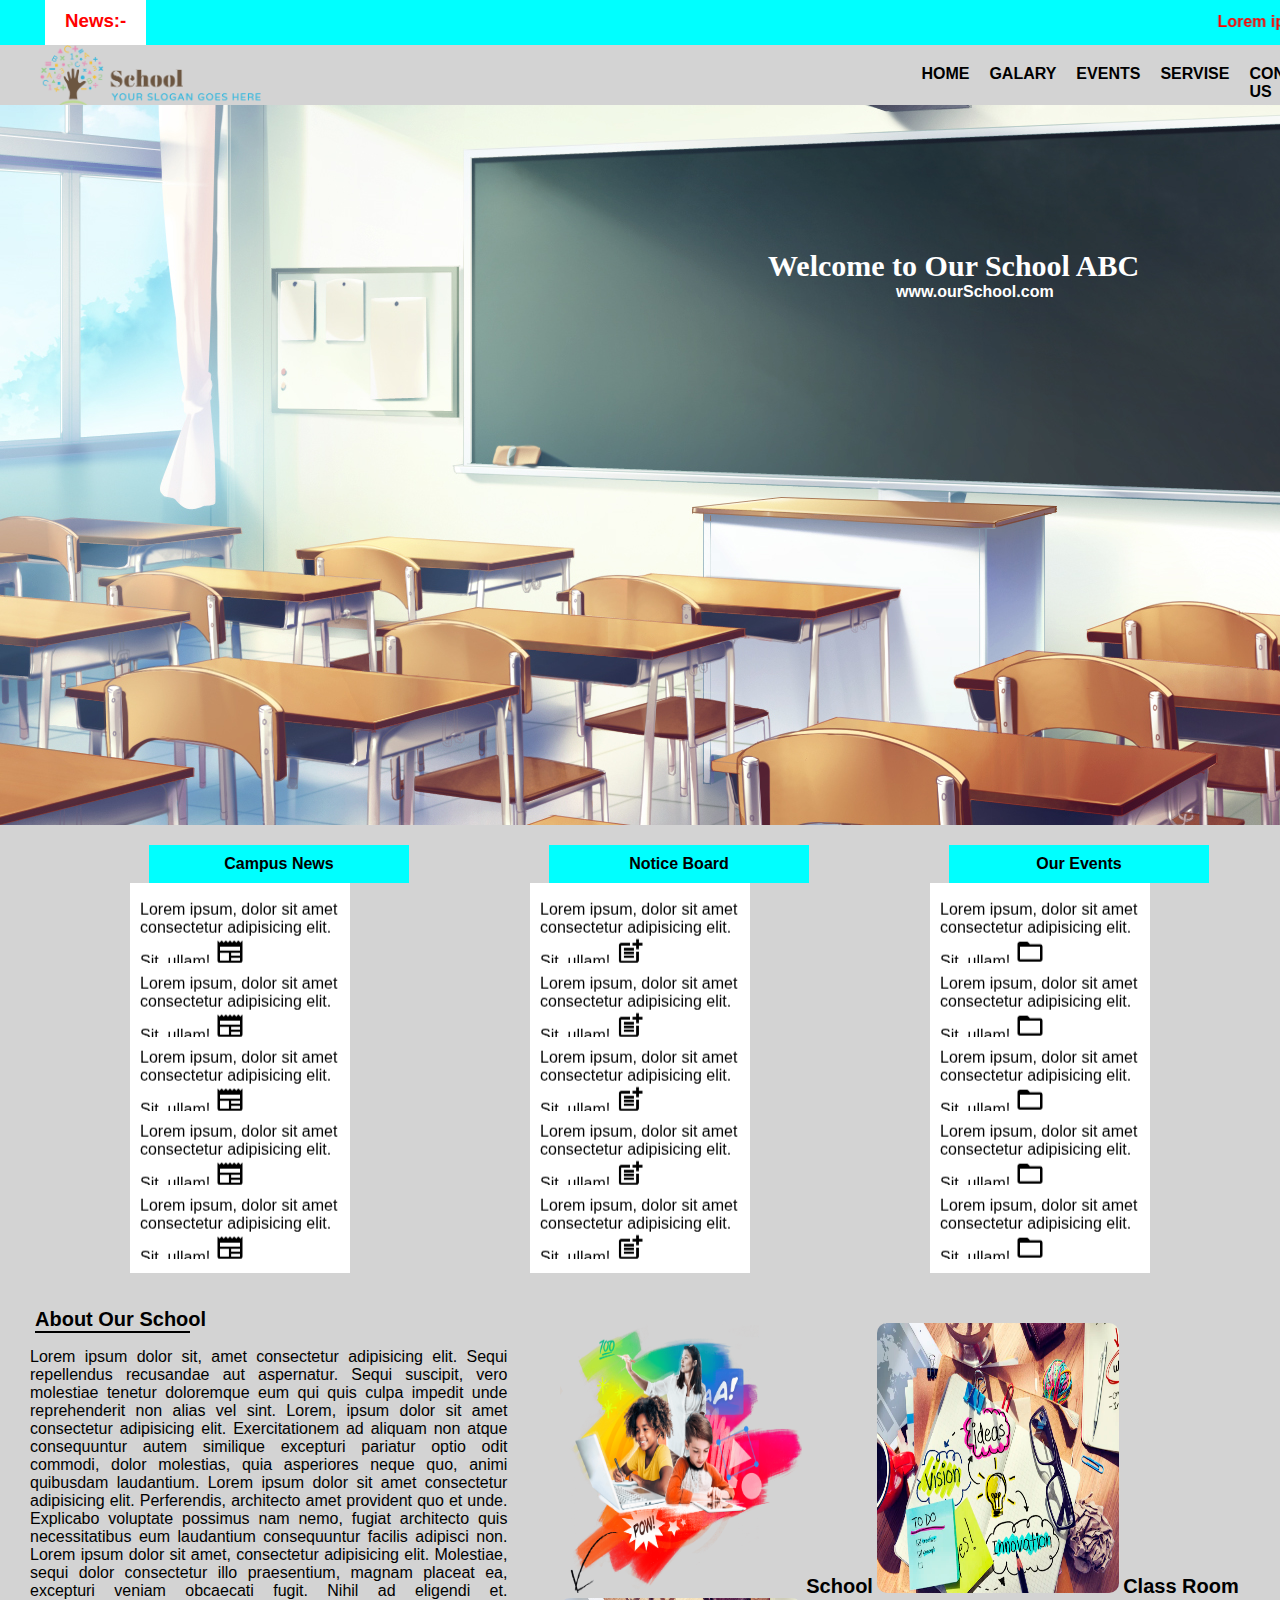
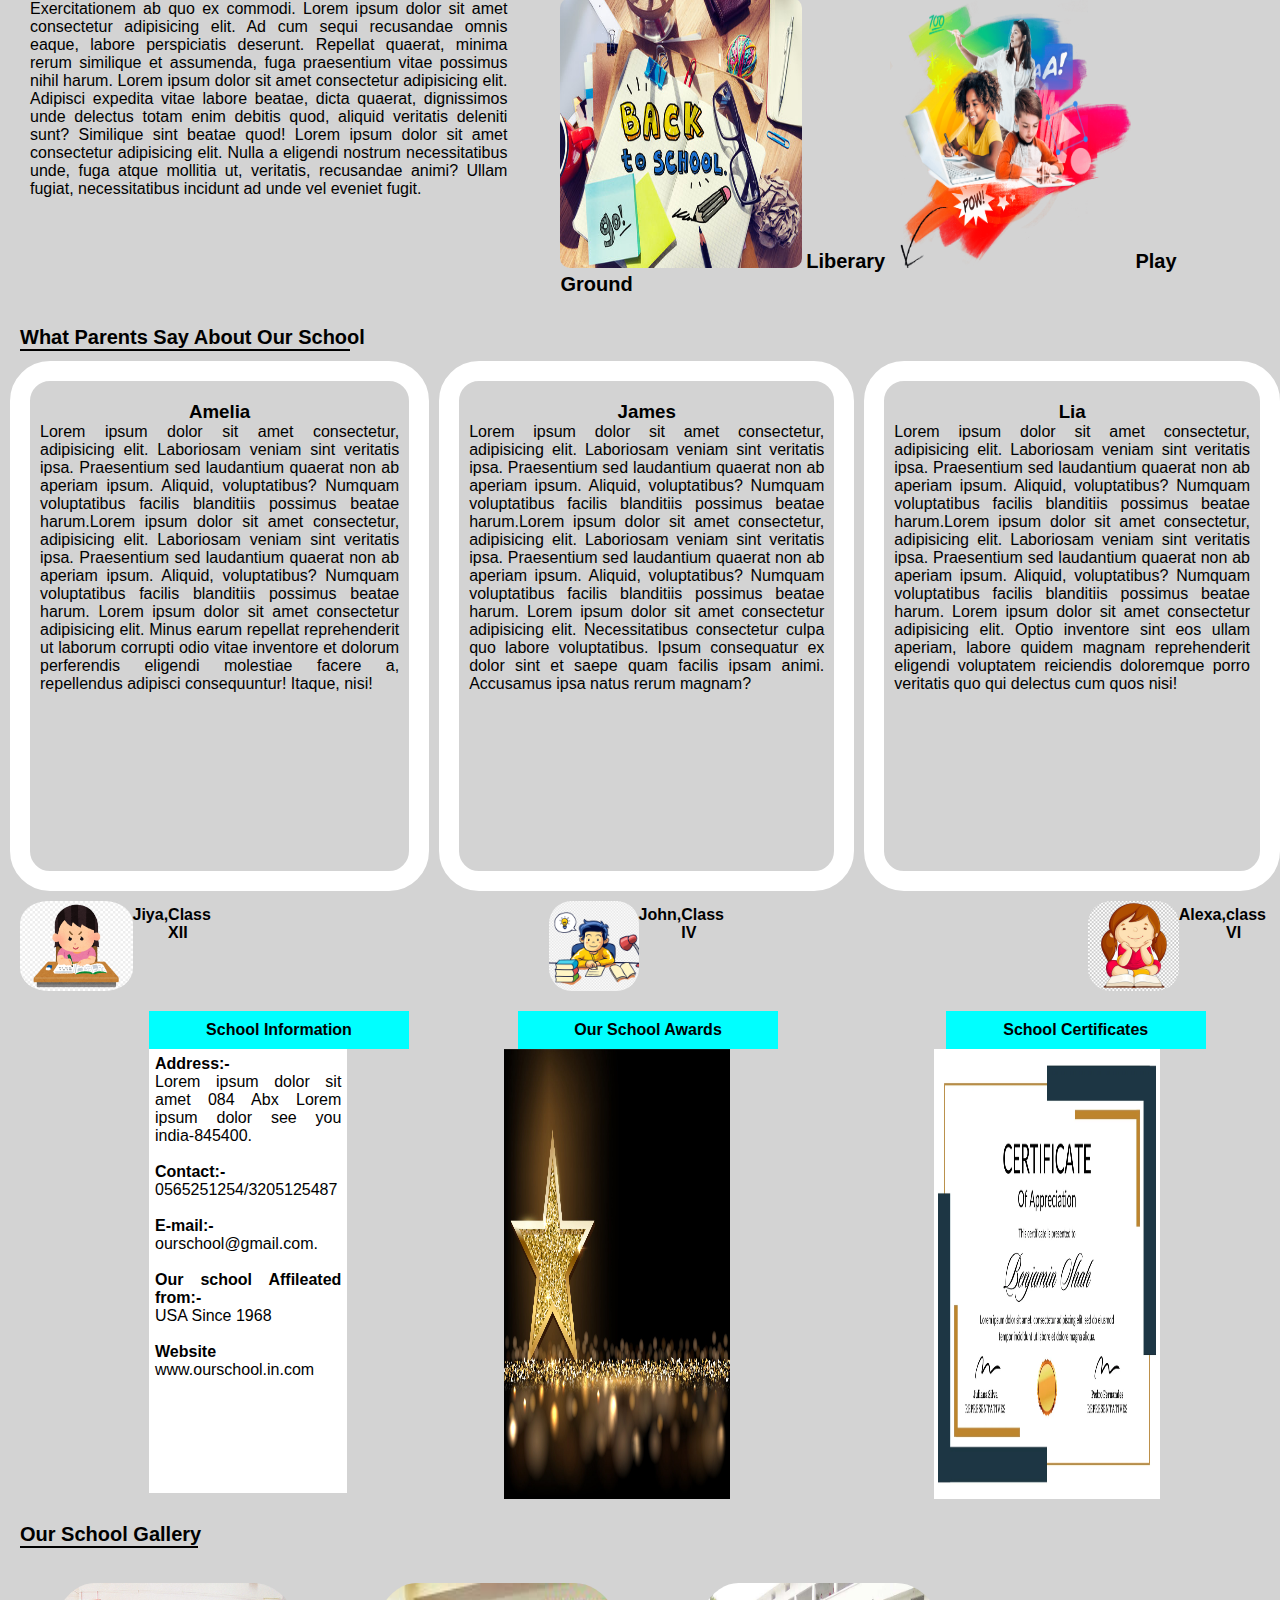
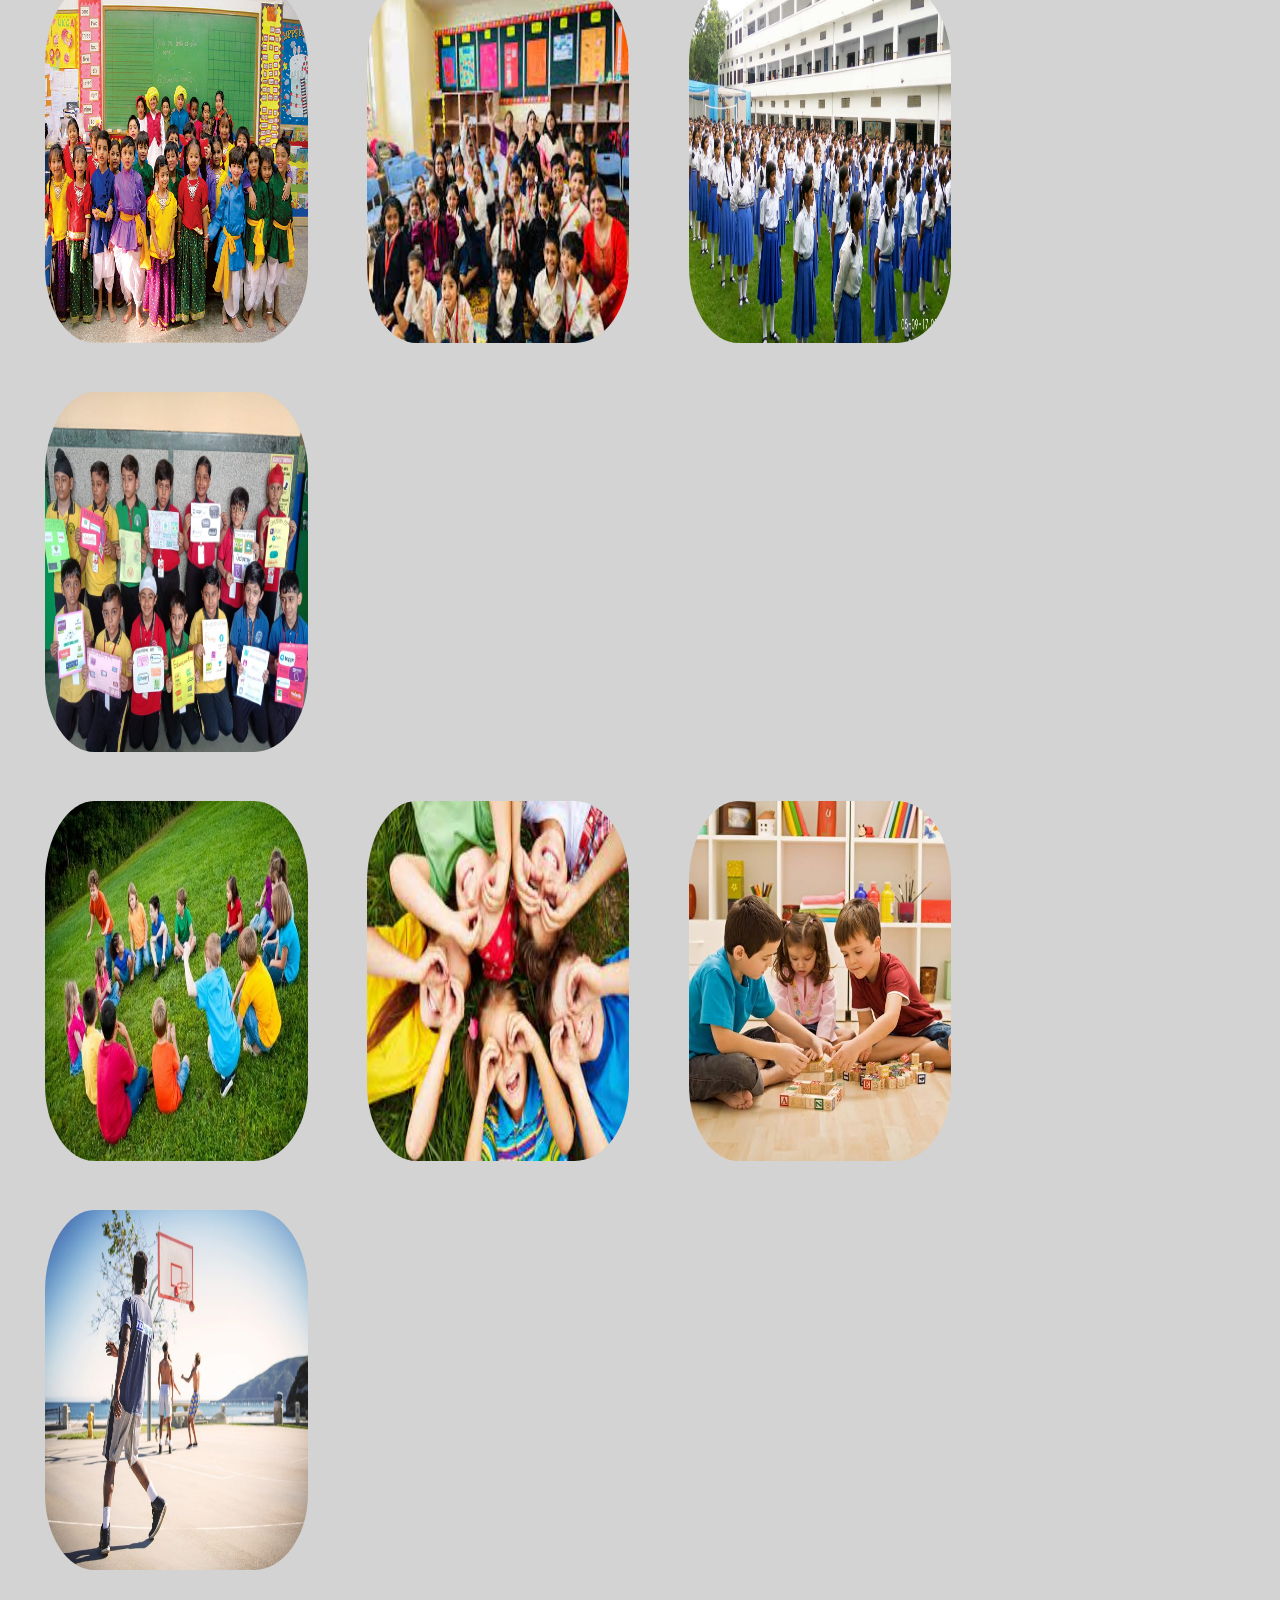
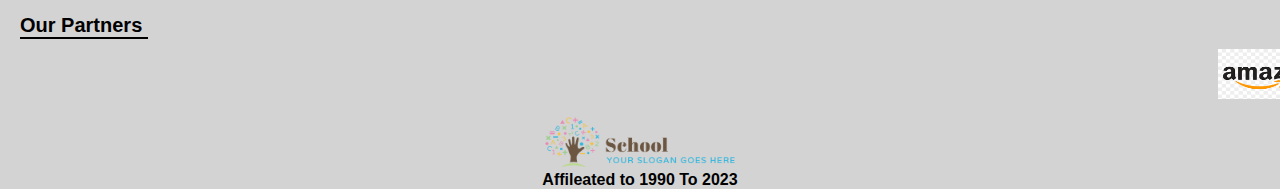
==== commit 87cf20e5: "ContactsUslinkUpdate" ====
--- a/index.html
+++ b/index.html
@@ -29,7 +29,7 @@
                 <li class="list"><a class="active" href="#">Events</a> </li>
                 <!-- <li class="list"><a class="active" href="#">Achivements</a> </li> -->
                 <li class="list"><a class="active" href="index-Service.html">Servise</a> </li>
-                <li class="list"><a class="active" href="#">Contact Us</a> </li>
+                <li class="list"><a class="active" href="indexContactUs.html">Contact Us</a> </li>
                 <button class="login-buttn">
                    <a href="index-Service.html">
                     Login
--- a/style/style.css
+++ b/style/style.css
@@ -105,7 +105,7 @@
 }
 .About-container{
     display: flex;
-    width: calc(100% - 15px);
+    width: calc(100% - 30px);
     background-color: lightgray;
     padding: 15px;
 }
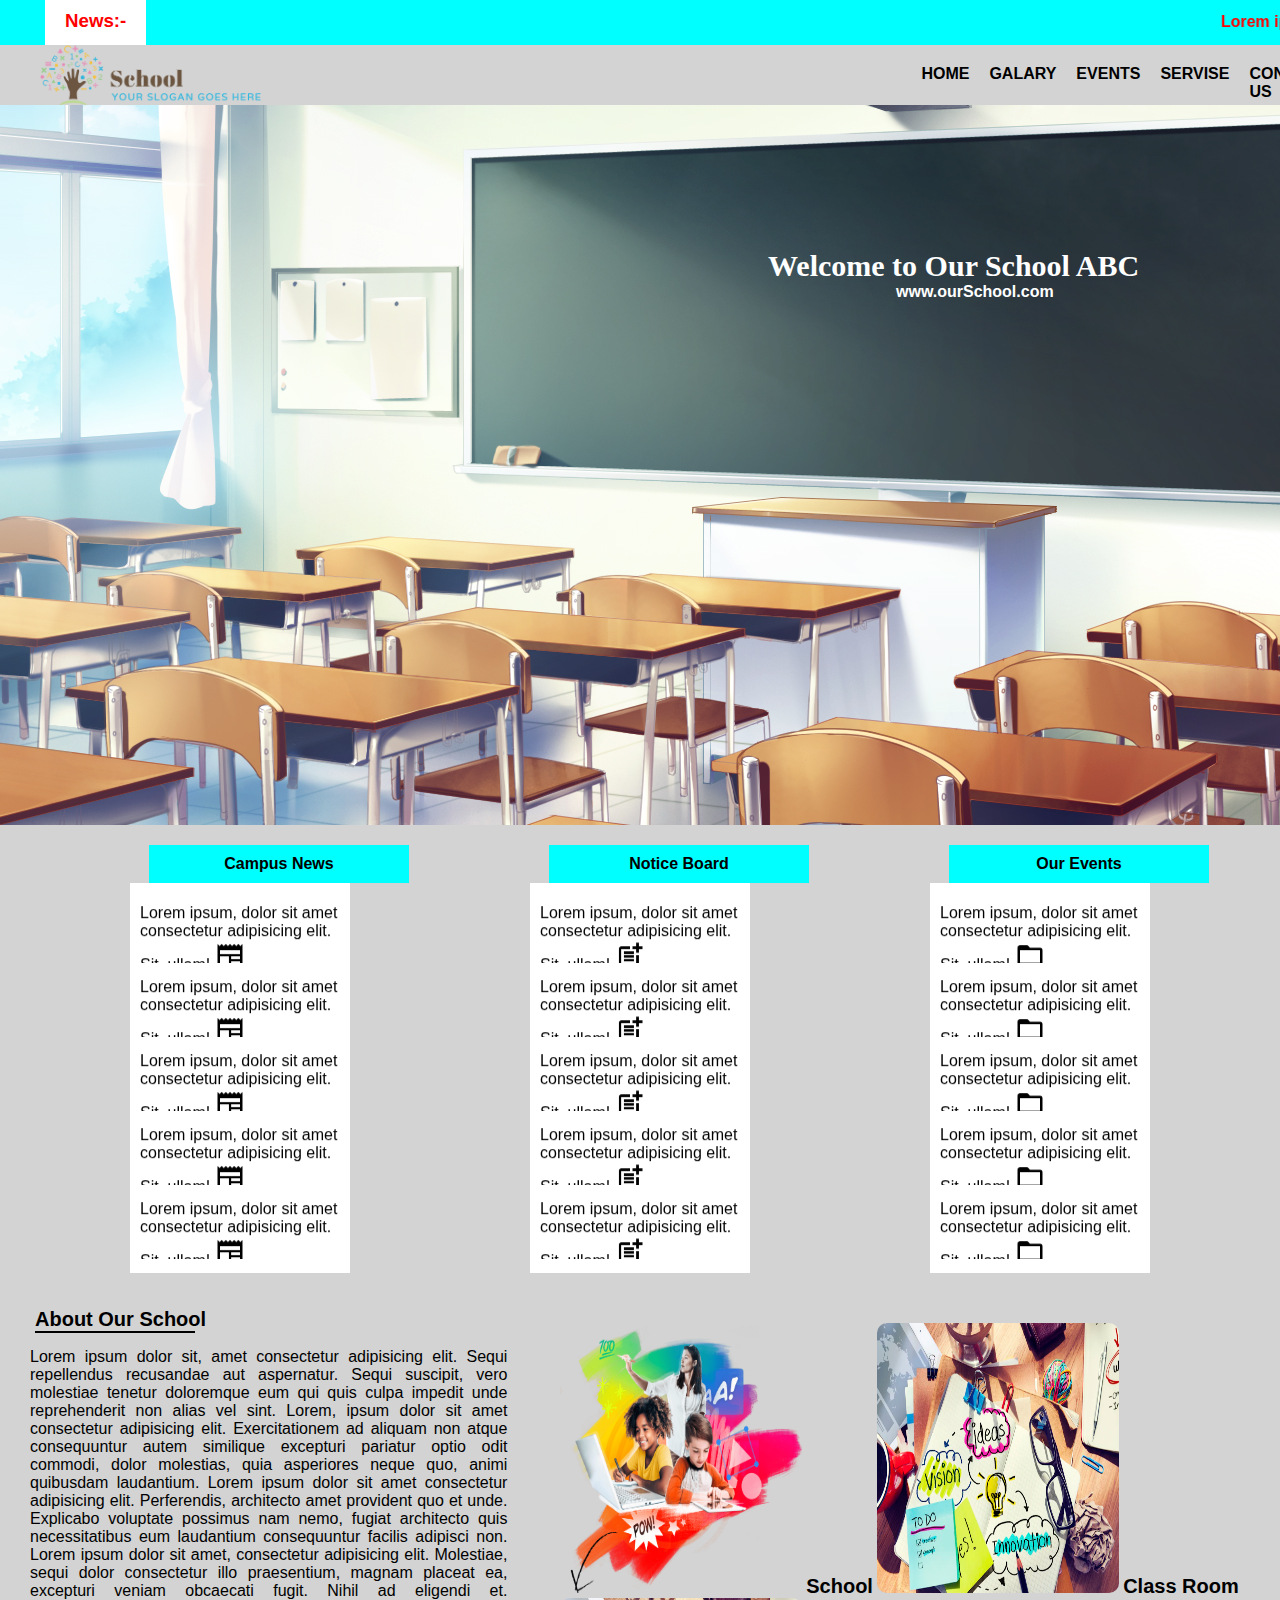
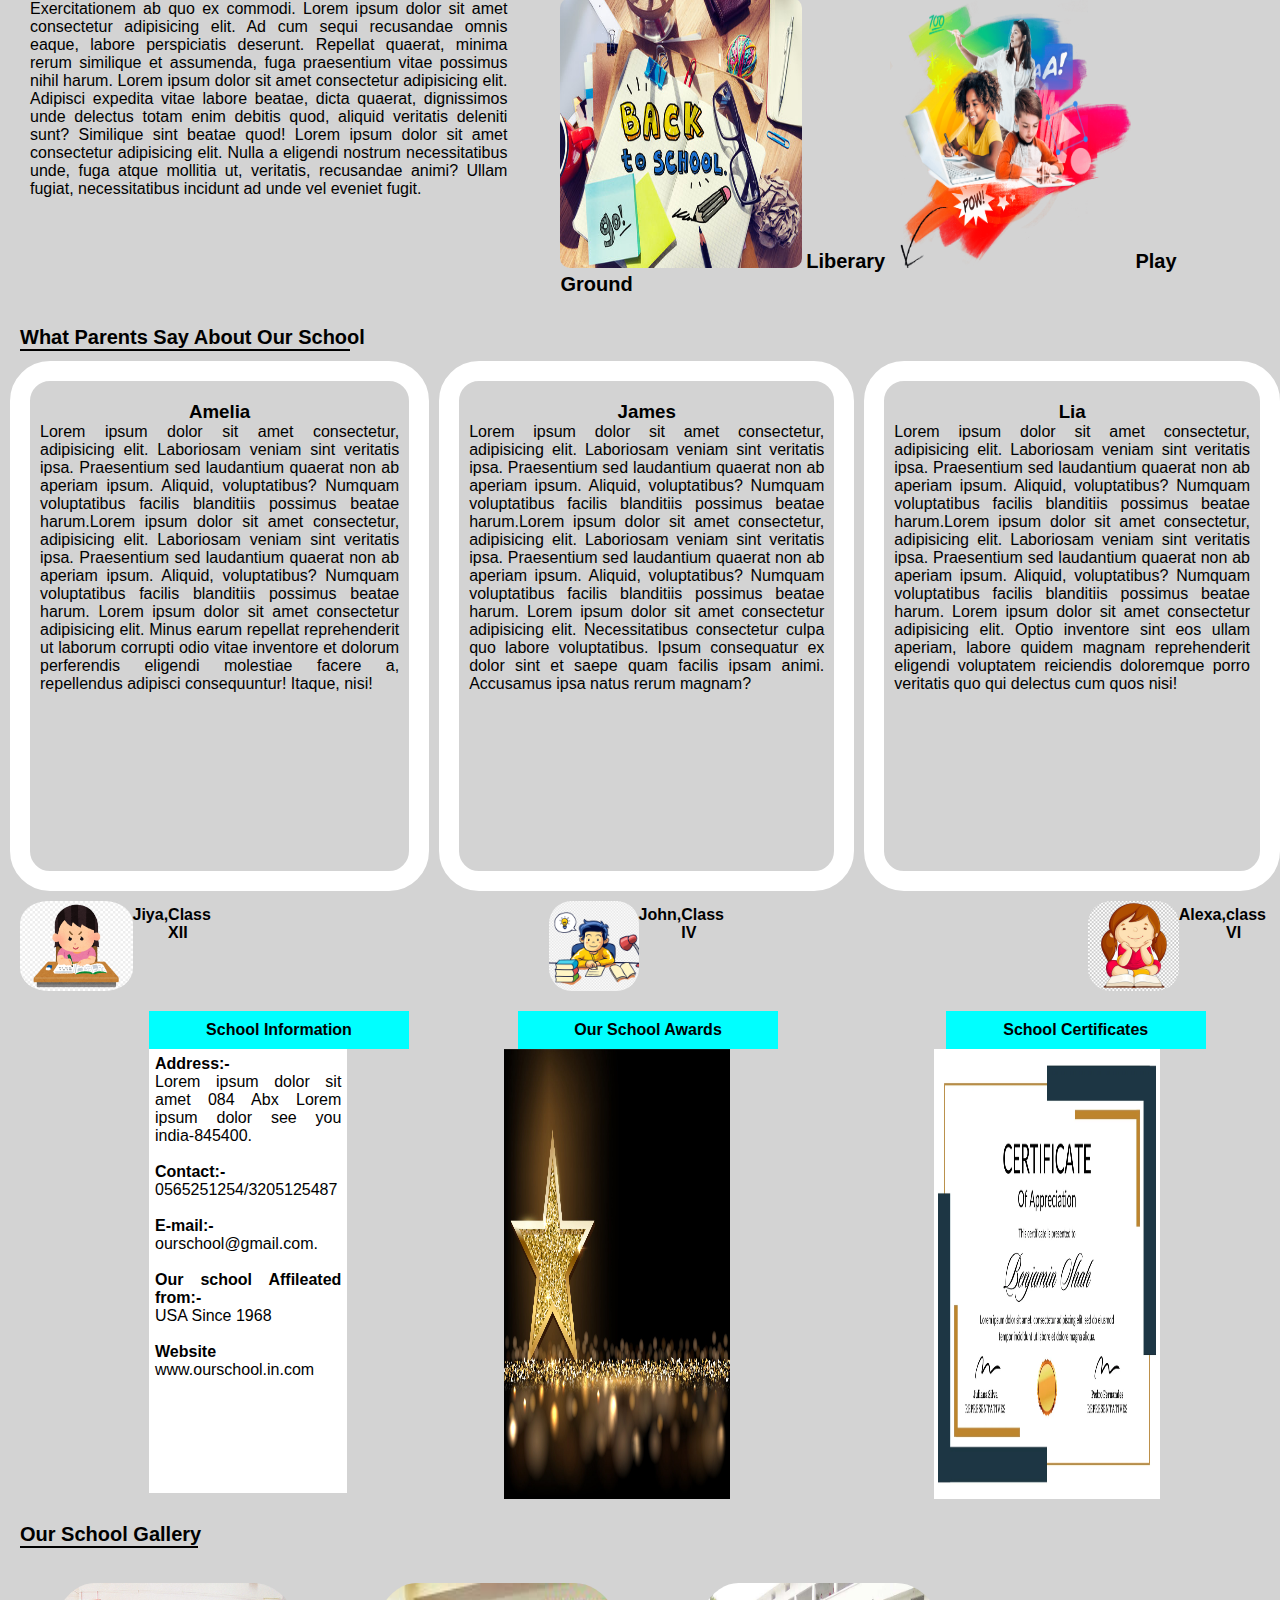
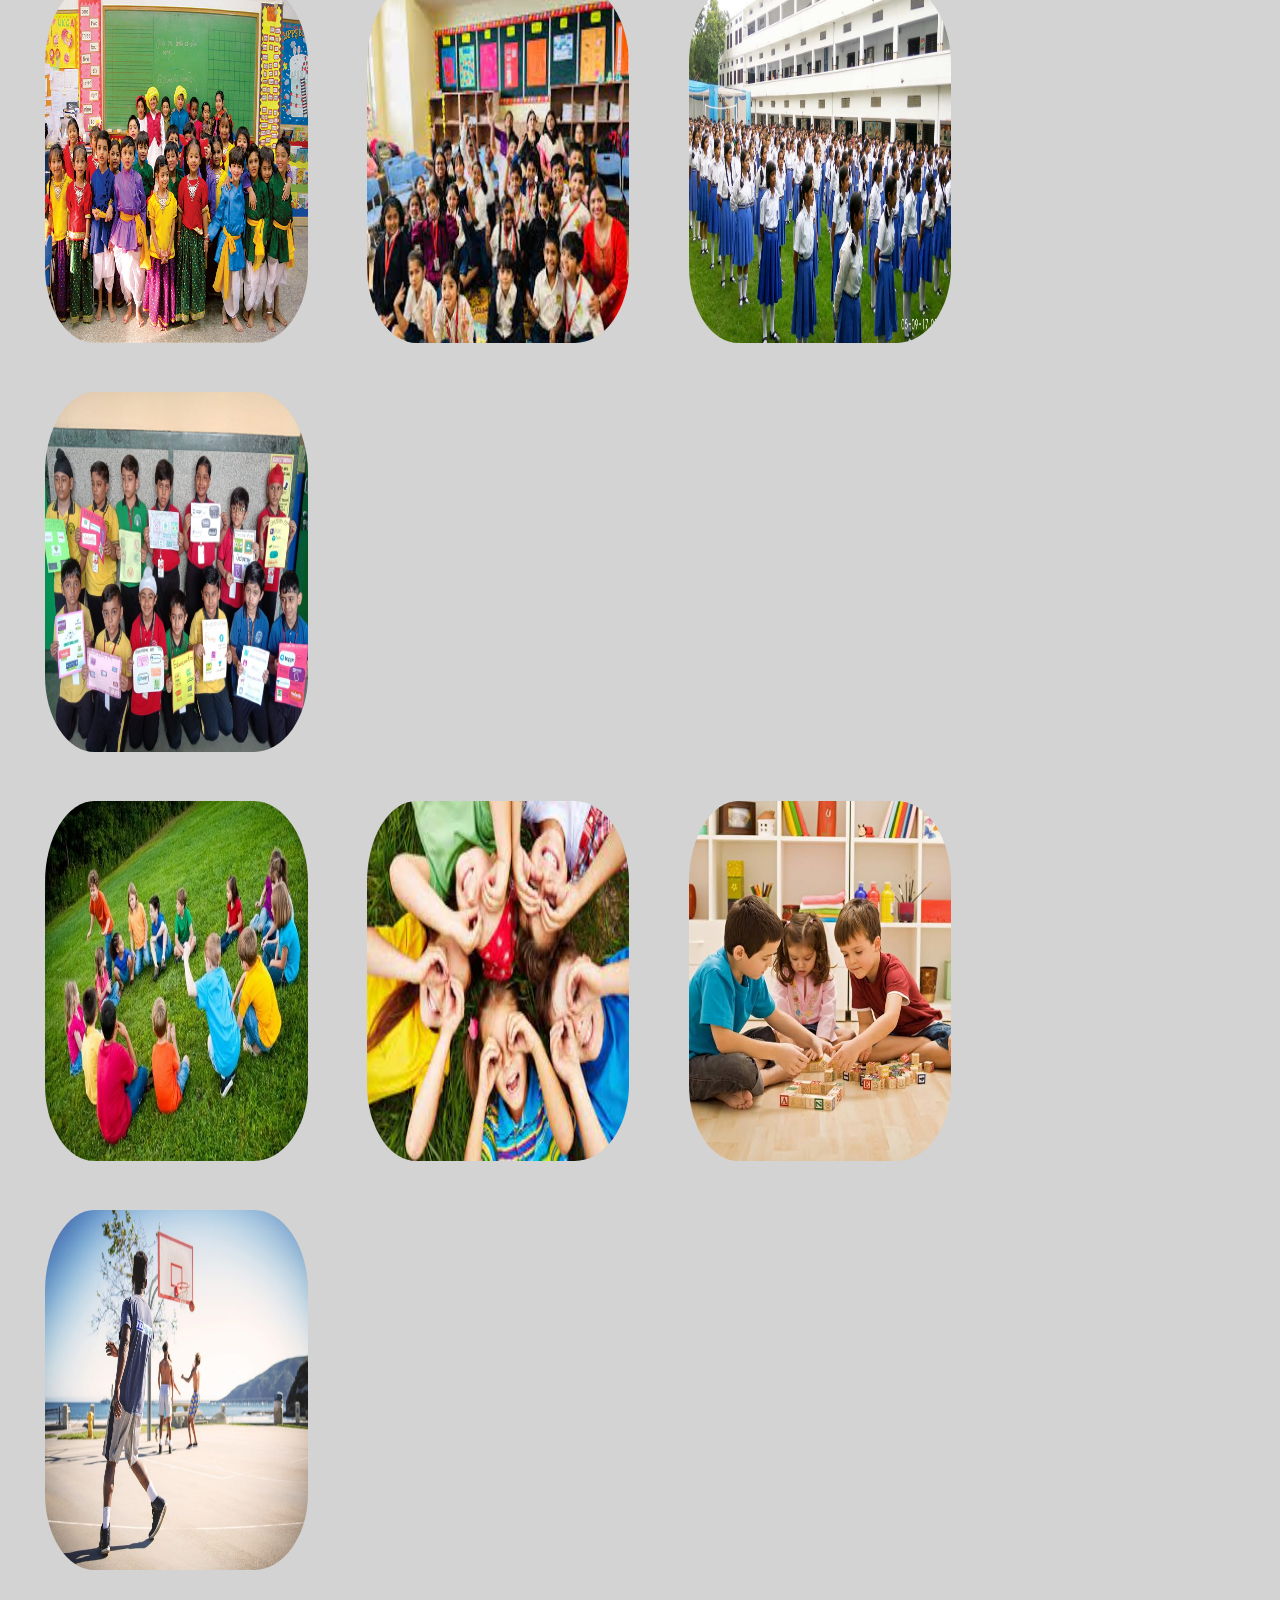
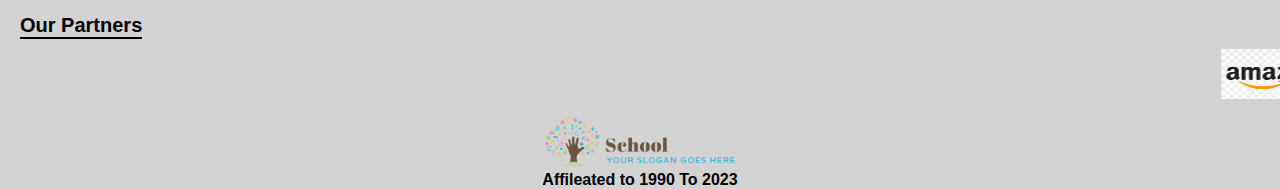
==== commit ed454ee1: "hr" ====
--- a/index.html
+++ b/index.html
@@ -130,7 +130,7 @@
         <div style="width: 50%;">
             <div class="abuut-session">
                 About Our School
-                <hr style="width: 30%; border: solid 1px black;">
+                <hr style="width: 31%; border: solid 1px black;">
             </div>
             <div class="about-text">
                 Lorem ipsum dolor sit, amet consectetur adipisicing elit. Sequi repellendus recusandae aut aspernatur. Sequi suscipit, vero molestiae tenetur doloremque eum qui quis culpa impedit unde reprehenderit non alias vel sint. Lorem, ipsum dolor sit amet consectetur adipisicing elit. Exercitationem ad aliquam non atque consequuntur autem similique excepturi pariatur optio odit commodi, dolor molestias, quia asperiores neque quo, animi quibusdam laudantium. Lorem ipsum dolor sit amet consectetur adipisicing elit. Perferendis, architecto amet provident quo et unde. Explicabo voluptate possimus nam nemo, fugiat architecto quis necessitatibus eum laudantium consequuntur facilis adipisci non. Lorem ipsum dolor sit amet, consectetur adipisicing elit. Molestiae, sequi dolor consectetur illo praesentium, magnam placeat ea, excepturi veniam obcaecati fugit. Nihil ad eligendi et. Exercitationem ab quo ex commodi. Lorem ipsum dolor sit amet consectetur adipisicing elit. Ad cum sequi recusandae omnis eaque, labore perspiciatis deserunt. Repellat quaerat, minima rerum similique et assumenda, fuga praesentium vitae possimus nihil harum. Lorem ipsum dolor sit amet consectetur adipisicing elit. Adipisci expedita vitae labore beatae, dicta quaerat, dignissimos unde delectus totam enim debitis quod, aliquid veritatis deleniti sunt? Similique sint beatae quod! Lorem ipsum dolor sit amet consectetur adipisicing elit. Nulla a eligendi nostrum necessitatibus unde, fuga atque mollitia ut, veritatis, recusandae animi? Ullam fugiat, necessitatibus incidunt ad unde vel eveniet fugit.
@@ -229,7 +229,7 @@
     </div>
     <div class="abuut-session">
         Our Partners
-        <hr style="width: 10%; border: solid 1px black;">
+        <hr style="width: 9.5%; border: solid 1px black;">
     </div>
     <div>
         <marquee behavior="right" direction="">
